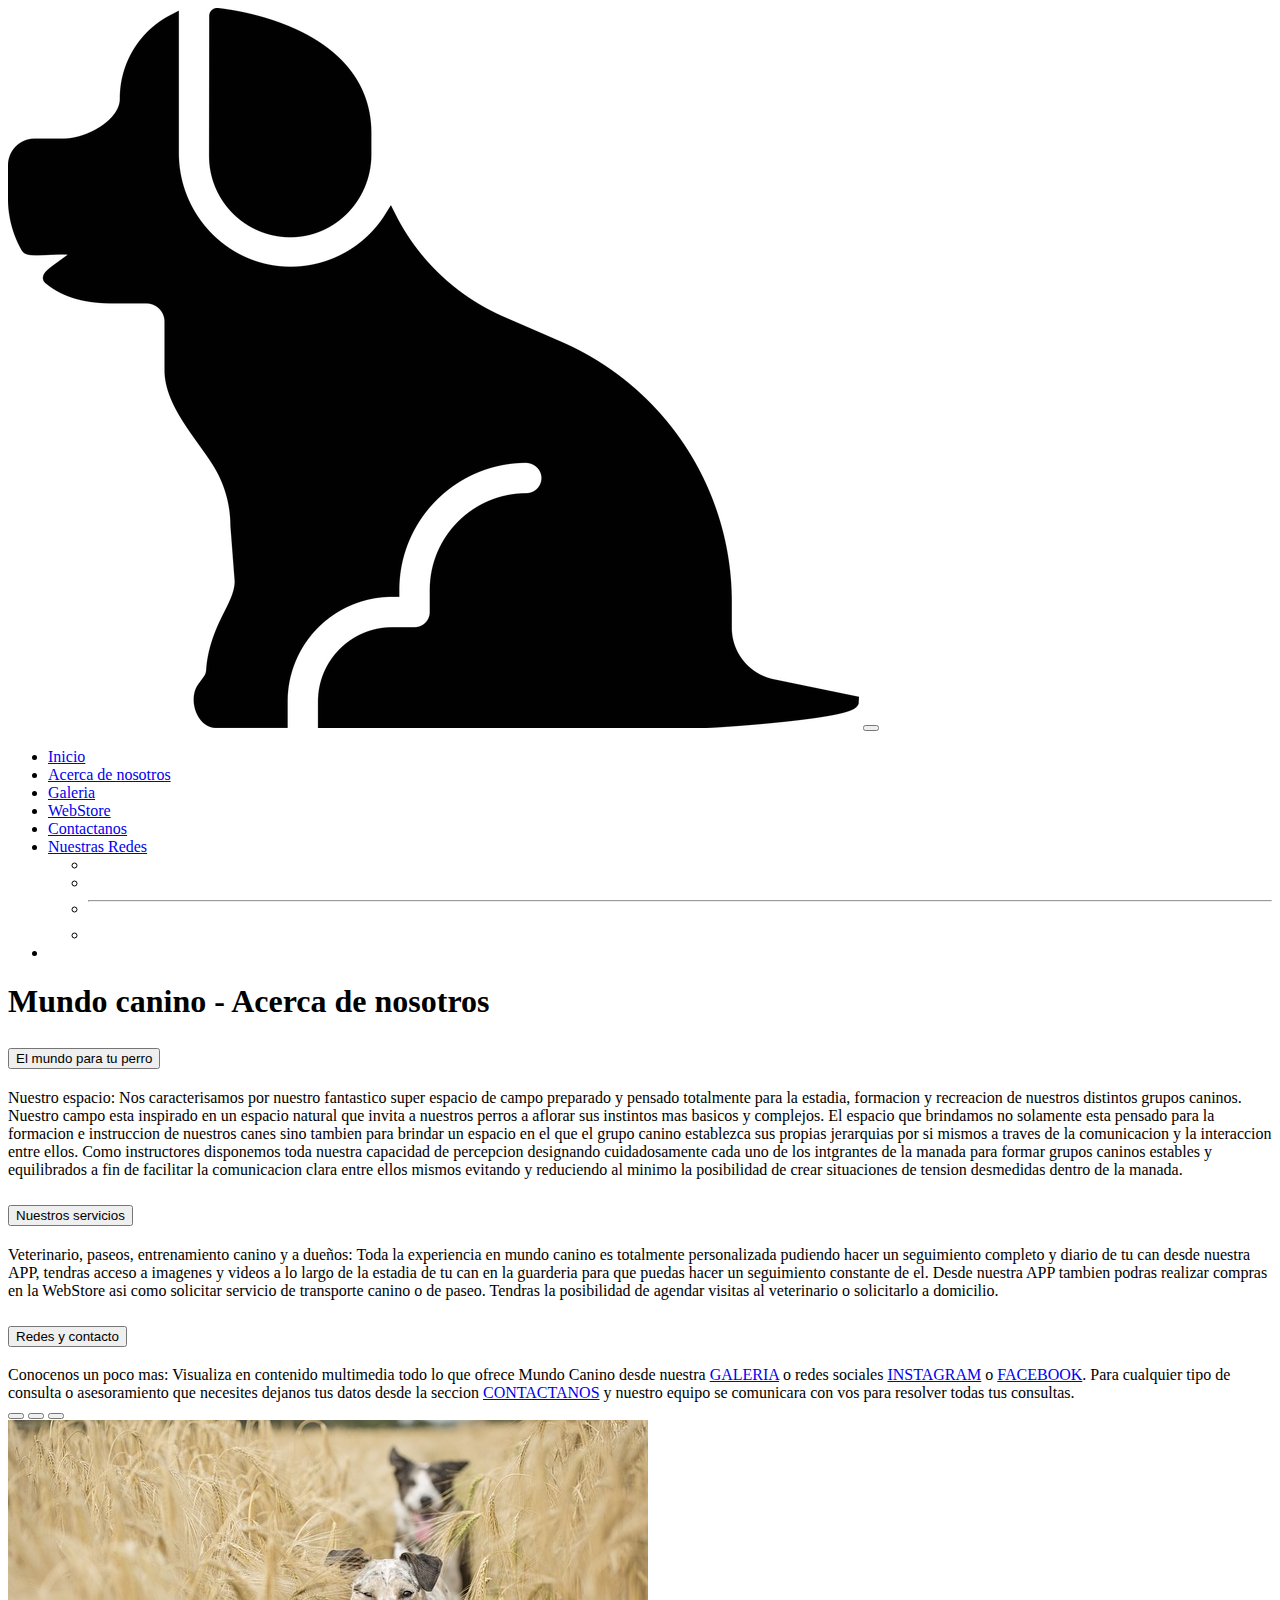
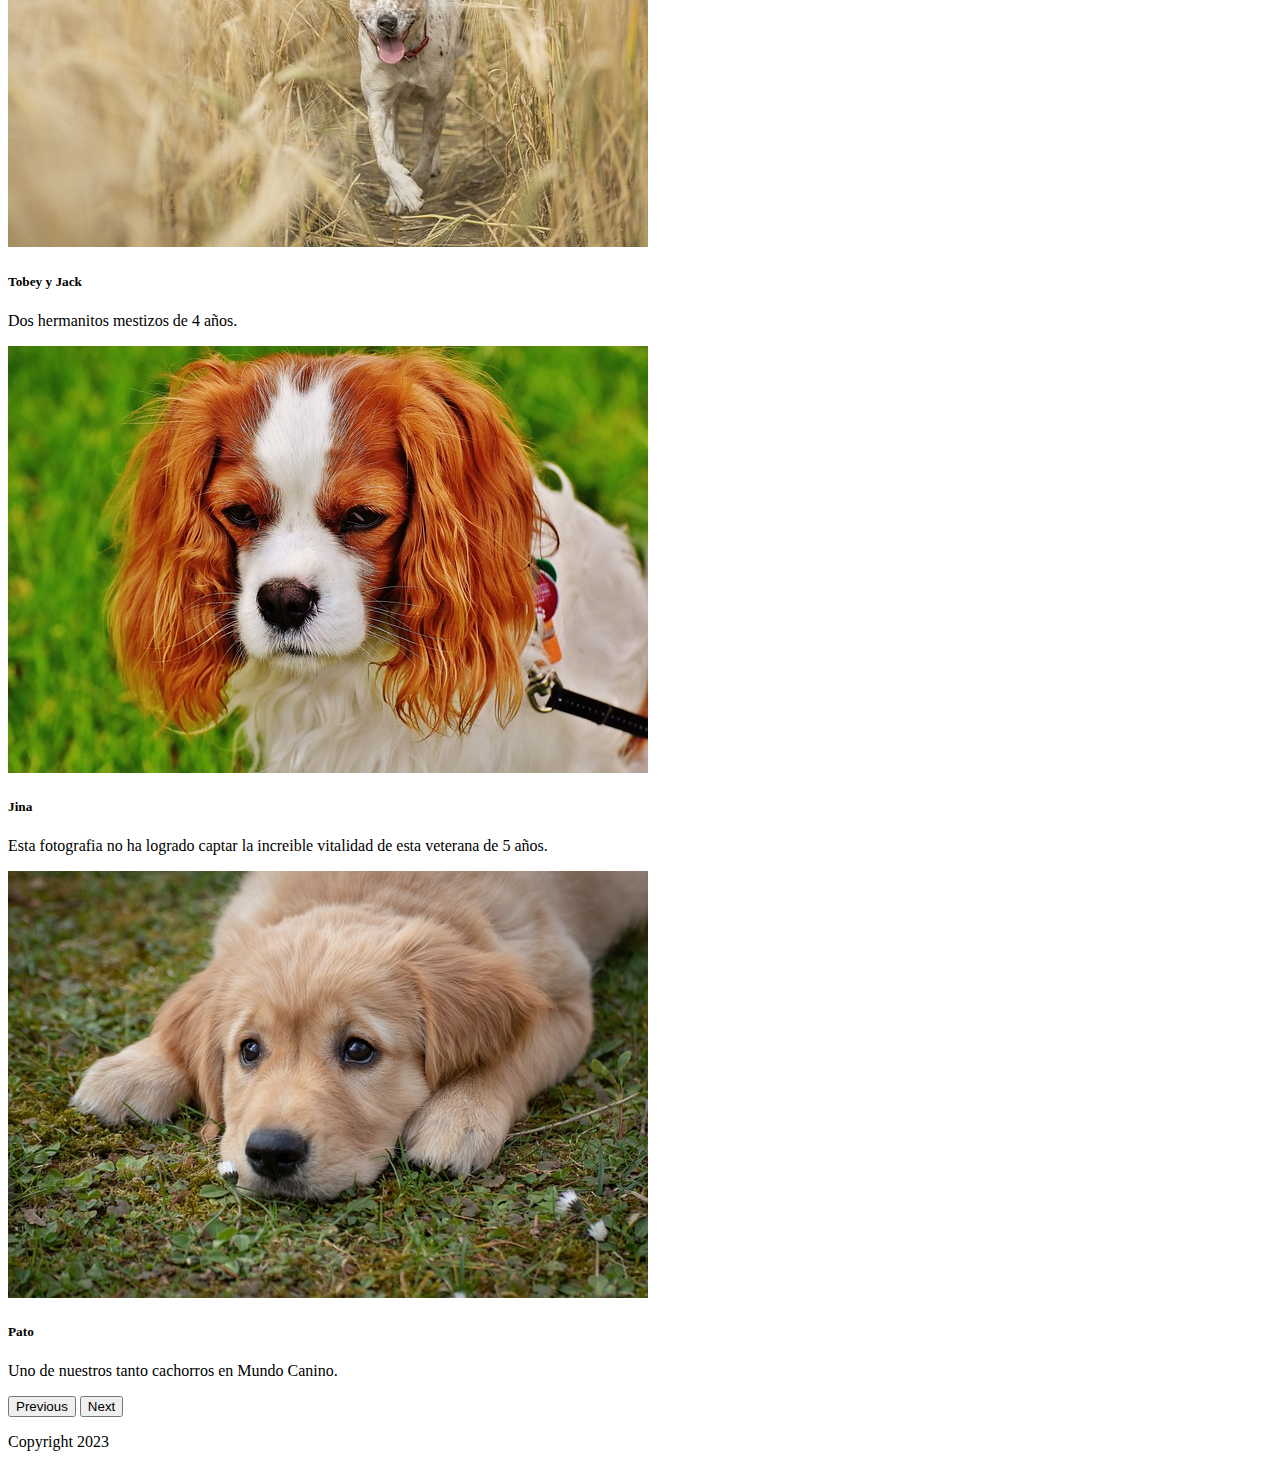
==== pages/acerca_de_nosotros.html @ 0ec24434 "Add files via upload" ====
<!DOCTYPE html>
<html lang="en">

<head>
    <meta charset="UTF-8">
    <meta http-equiv="X-UA-Compatible" content="IE=edge">
    <meta name="viewport" content="width=device-width, initial-scale=1.0">
    <title>Nosotros</title>
    <!--LINK FontAwesome-->
    <link rel="stylesheet" href="https://cdnjs.cloudflare.com/ajax/libs/font-awesome/6.2.1/css/all.min.css"
        integrity="sha512-MV7K8+y+gLIBoVD59lQIYicR65iaqukzvf/nwasF0nqhPay5w/9lJmVM2hMDcnK1OnMGCdVK+iQrJ7lzPJQd1w=="
        crossorigin="anonymous" referrerpolicy="no-referrer" />
    <!--LINK IconoPestaña-->
    <link rel="shorcut icon" href="../assets/img/IconoPestaña.png" type="image/x-icon" alt="iconPestaña">
    <!--GOOGLE Fonts-->
    <link rel="preconnect" href="https://fonts.googleapis.com">
    <link rel="preconnect" href="https://fonts.gstatic.com" crossorigin>
    <link
        href="https://fonts.googleapis.com/css2?family=Roboto:ital,wght@0,400;1,100&family=Rubik+Gemstones&display=swap"
        rel="stylesheet">
    <!--LINK Animate CSS-->
    <link rel="stylesheet" href="https://cdnjs.cloudflare.com/ajax/libs/animate.css/4.1.1/animate.min.css" />
    <!--LINK BootsTrap-->
    <link href="https://cdn.jsdelivr.net/npm/bootstrap@5.3.0-alpha1/dist/css/bootstrap.min.css" rel="stylesheet"
        integrity="sha384-GLhlTQ8iRABdZLl6O3oVMWSktQOp6b7In1Zl3/Jr59b6EGGoI1aFkw7cmDA6j6gD" crossorigin="anonymous">
    <!--LINK MiCss-->
    <link rel="stylesheet" href="../css/style.css">
</head>

<body>
    <header>
        <!--Navbar bootstrap-->
        <nav class="navbar navbar-expand-lg bg-dark bg-gradient pt-0 pb-0">
            <div class="container-fluid p-0" id="div_nav_responsive">
                <a class="navbar-brand contenedorHeader p-0 me-0" href="../index.html"> <img
                        src="../assets/img/IconoNav.png" class="logoHeader" alt="Icono_nav"></a>
                <button class="navbar-toggler bg-light my-1" id="btn_nav_responsive" type="button"
                    data-bs-toggle="collapse" data-bs-target="#navbarSupportedContent"
                    aria-controls="navbarSupportedContent" aria-expanded="false" aria-label="Toggle navigation">
                    <span class="navbar-toggler-icon"></span>
                </button>
                <div class="collapse navbar-collapse" id="navbarSupportedContent">
                    <ul class="navbar-nav me-auto mb-2 mb-lg-0">
                        <li class="nav-item">
                            <a class="nav-link text-light" aria-current="page" href="../index.html">Inicio</a>
                        </li>
                        <li class="nav-item">
                            <a class="nav-link text-light" href="./acerca_de_nosotros.html">Acerca de nosotros</a>
                        </li>
                        <li class="nav-item">
                            <a class="nav-link text-light" aria-current="page" href="./galeria.html">Galeria</a>
                        </li>
                        <li class="nav-item">
                            <a class="nav-link text-light" href="./webstore.html">WebStore</a>
                        </li>
                        <li class="nav-item">
                            <a class="nav-link text-light" href="./contactanos.html">Contactanos</a>
                        </li>
                        <li class="nav-item dropdown">
                            <a class="nav-link dropdown-toggle text-light" href="#" role="button"
                                data-bs-toggle="dropdown" aria-expanded="false">
                                Nuestras Redes
                            </a>
                            <ul class="dropdown-menu dropdown-menu-dark">
                                <li><a class="dropdown-item text-center" href="https://www.instagram.com/"
                                        target="_blank" rel="noopener noreferrer"><i
                                            class="fa-brands fa-instagram fa-3x iconIns"></i></a></li>
                                <li><a class="dropdown-item text-center" href="https://www.facebook.com/"
                                        target="_blank" rel="noopener noreferrer"><i
                                            class="fa-brands fa-facebook fa-3x iconFbk"></i></a></li>
                                <li>
                                    <hr class="dropdown-divider">
                                </li>
                                <li><a class="dropdown-item text-center" href="https://web.whatsapp.com/"
                                        target="_blank" rel="noopener noreferrer"><i
                                            class="fa-brands fa-whatsapp fa-3x iconWsp"></i></a></li>
                            </ul>
                        <li>
                    </ul>
                </div>
            </div>
        </nav>
    </header>

    <main>
        <div class="contenedorH1 animate__animated animate__backInLeft">
            <h1>Mundo canino - Acerca de nosotros</h1>
        </div>
        <!--El siguiente div esta definido sin contenido para generar una linea divisora estetica-->
        <div class="divisionEstetica animate__animated animate__backInDown">
            <div class="lineEstetica"></div>
        </div>
        <article>
            <!--Acoordion bootstrap-->
            <div class="accordion" id="accordionExample">
                <div class="accordion-item">
                    <h2 class="accordion-header" id="headingOne">
                        <button class="accordion-button bg-black bg-gradient text-light" type="button"
                            data-bs-toggle="collapse" data-bs-target="#collapseOne" aria-expanded="true"
                            aria-controls="collapseOne">
                            El mundo para tu perro
                        </button>
                    </h2>
                    <div id="collapseOne" class="accordion-collapse collapse show" aria-labelledby="headingOne"
                        data-bs-parent="#accordionExample">
                        <div class="accordion-body text-center parrafoFont">
                            <span class="parrafoTitle">Nuestro espacio:</span> Nos caracterisamos por nuestro
                            fantastico super espacio de
                            campo preparado y pensado totalmente para la estadia, formacion y recreacion de nuestros
                            distintos grupos caninos. Nuestro campo esta inspirado
                            en un espacio natural que invita a nuestros perros a aflorar sus instintos mas basicos y
                            complejos. El espacio que brindamos no solamente esta pensado para la formacion e
                            instruccion de nuestros
                            canes sino tambien para brindar un espacio en el que el grupo canino establezca sus propias
                            jerarquias por si mismos a traves de la comunicacion y la interaccion entre ellos. Como
                            instructores
                            disponemos toda nuestra capacidad de percepcion designando cuidadosamente cada uno de los
                            intgrantes de la manada para formar grupos caninos estables y equilibrados a fin de
                            facilitar la comunicacion
                            clara entre ellos mismos evitando y reduciendo al minimo la posibilidad de crear situaciones
                            de tension desmedidas dentro de la manada.
                        </div>
                    </div>
                </div>
                <div class="accordion-item">
                    <h2 class="accordion-header" id="headingTwo">
                        <button class="accordion-button collapsed bg-black bg-gradient text-light" type="button"
                            data-bs-toggle="collapse" data-bs-target="#collapseTwo" aria-expanded="false"
                            aria-controls="collapseTwo">
                            Nuestros servicios
                        </button>
                    </h2>
                    <div id="collapseTwo" class="accordion-collapse collapse" aria-labelledby="headingTwo"
                        data-bs-parent="#accordionExample">
                        <div class="accordion-body text-center parrafoFont">
                            <span class="parrafoTitle">Veterinario, paseos, entrenamiento canino y a
                                dueños:</span> Toda la
                            experiencia en mundo canino es totalmente personalizada pudiendo hacer un seguimiento
                            completo y diario de tu can desde nuestra APP, tendras acceso a imagenes y videos a lo largo
                            de la estadia
                            de tu can en la guarderia para que puedas hacer un seguimiento constante de el. Desde
                            nuestra APP tambien podras realizar compras en la WebStore asi como solicitar servicio de
                            transporte canino o de paseo.
                            Tendras la posibilidad de agendar visitas al veterinario o solicitarlo a domicilio.
                        </div>
                    </div>
                </div>
                <div class="accordion-item">
                    <h2 class="accordion-header" id="headingThree">
                        <button class="accordion-button collapsed bg-black bg-gradient text-light" type="button"
                            data-bs-toggle="collapse" data-bs-target="#collapseThree" aria-expanded="false"
                            aria-controls="collapseThree">
                            Redes y contacto
                        </button>
                    </h2>
                    <div id="collapseThree" class="accordion-collapse collapse" aria-labelledby="headingThree"
                        data-bs-parent="#accordionExample">
                        <div class="accordion-body text-center parrafoFont">
                            <span class="parrafoTitle">Conocenos un poco mas:</span> Visualiza en contenido
                            multimedia
                            todo lo que ofrece Mundo Canino desde nuestra <a href="./galeria.html"
                                target="_blank">GALERIA</a> o
                            redes
                            sociales <a href="https://www.instagram.com/" target="_blank"> INSTAGRAM</a> o <a
                                href="https://www.facebook.com/" target="_blank">FACEBOOK</a>. Para cualquier
                            tipo de consulta o asesoramiento que necesites dejanos tus datos desde la seccion <a
                                href="./contactanos.html" target="_blank">CONTACTANOS</a> y nuestro equipo se comunicara
                            con vos para resolver todas
                            tus consultas.
                        </div>
                    </div>
                </div>
            </div>
        </article>
        <section>
            <!--El siguiente div esta definido sin contenido para generar una linea divisora estetica-->
            <div class="divisionEstetica animate__animated animate__backInDown">
                <div class="lineEstetica"></div>
            </div>
            <!--Carousel bootstrap-->
            <div id="carouselExampleDark" class="carousel carousel-dark slide container-lg">
                <div class="carousel-indicators">
                    <button type="button" data-bs-target="#carouselExampleDark" data-bs-slide-to="0" class="active"
                        aria-current="true" aria-label="Slide 1"></button>
                    <button type="button" data-bs-target="#carouselExampleDark" data-bs-slide-to="1"
                        aria-label="Slide 2"></button>
                    <button type="button" data-bs-target="#carouselExampleDark" data-bs-slide-to="2"
                        aria-label="Slide 3"></button>
                </div>
                <div class="carousel-inner">
                    <div class="carousel-item active" data-bs-interval="10000">
                        <img src="../assets/img/Carousel1.jpg" class="d-block w-100" alt="ImagenCarousel1">
                        <div class="carousel-caption d-none d-md-block bg-gradient text-black">
                            <h5>Tobey y Jack</h5>
                            <p>Dos hermanitos mestizos de 4 años.</p>
                        </div>
                    </div>
                    <div class="carousel-item" data-bs-interval="2000">
                        <img src="../assets/img/Carousel2.jpg" class="d-block w-100" alt="ImagenCarousel2">
                        <div class="carousel-caption d-none d-md-block bg-gradient text-black">
                            <h5>Jina</h5>
                            <p>Esta fotografia no ha logrado captar la increible vitalidad de esta veterana de 5 años.
                            </p>
                        </div>
                    </div>
                    <div class="carousel-item">
                        <img src="../assets/img/Carousel3.jpg" class="d-block w-100" alt="ImagenCarousel3">
                        <div class="carousel-caption d-none d-md-block bg-gradient text-black">
                            <h5>Pato</h5>
                            <p>Uno de nuestros tanto cachorros en Mundo Canino.</p>
                        </div>
                    </div>
                </div>
                <button class="carousel-control-prev" type="button" data-bs-target="#carouselExampleDark"
                    data-bs-slide="prev">
                    <span class="carousel-control-prev-icon" aria-hidden="true"></span>
                    <span class="visually-hidden">Previous</span>
                </button>
                <button class="carousel-control-next" type="button" data-bs-target="#carouselExampleDark"
                    data-bs-slide="next">
                    <span class="carousel-control-next-icon" aria-hidden="true"></span>
                    <span class="visually-hidden">Next</span>
                </button>
            </div>
        </section>
    </main>
    
    <footer class="bg-dark bg-gradient textCenter text-light">
        <div class="redesSociales">
            <a href="https://web.whatsapp.com/" target="_blank" rel="noopener noreferrer"><i
                    class="fa-brands fa-whatsapp fa-3x iconWsp"></i></a>
            <a href="https://www.facebook.com/" target="_blank" rel="noopener noreferrer"><i
                    class="fa-brands fa-facebook fa-3x iconFbk"></i></a>
            <a href="https://www.instagram.com/" target="_blank" rel="noopener noreferrer"><i
                    class="fa-brands fa-instagram fa-3x iconIns"></i></a>
            <a href="https://accounts.google.com/" target="_blank" rel="noopener noreferrer"><i
                    class="fa-sharp fa-solid fa-envelopes-bulk fa-3x iconIbx"></i></a>
        </div>
        <p>Copyright 2023</p>
    </footer>
    <!--Script BootsTrap-->
    <script src="https://cdn.jsdelivr.net/npm/bootstrap@5.3.0-alpha1/dist/js/bootstrap.bundle.min.js"
        integrity="sha384-w76AqPfDkMBDXo30jS1Sgez6pr3x5MlQ1ZAGC+nuZB+EYdgRZgiwxhTBTkF7CXvN"
        crossorigin="anonymous"></script>
</body>

</html>
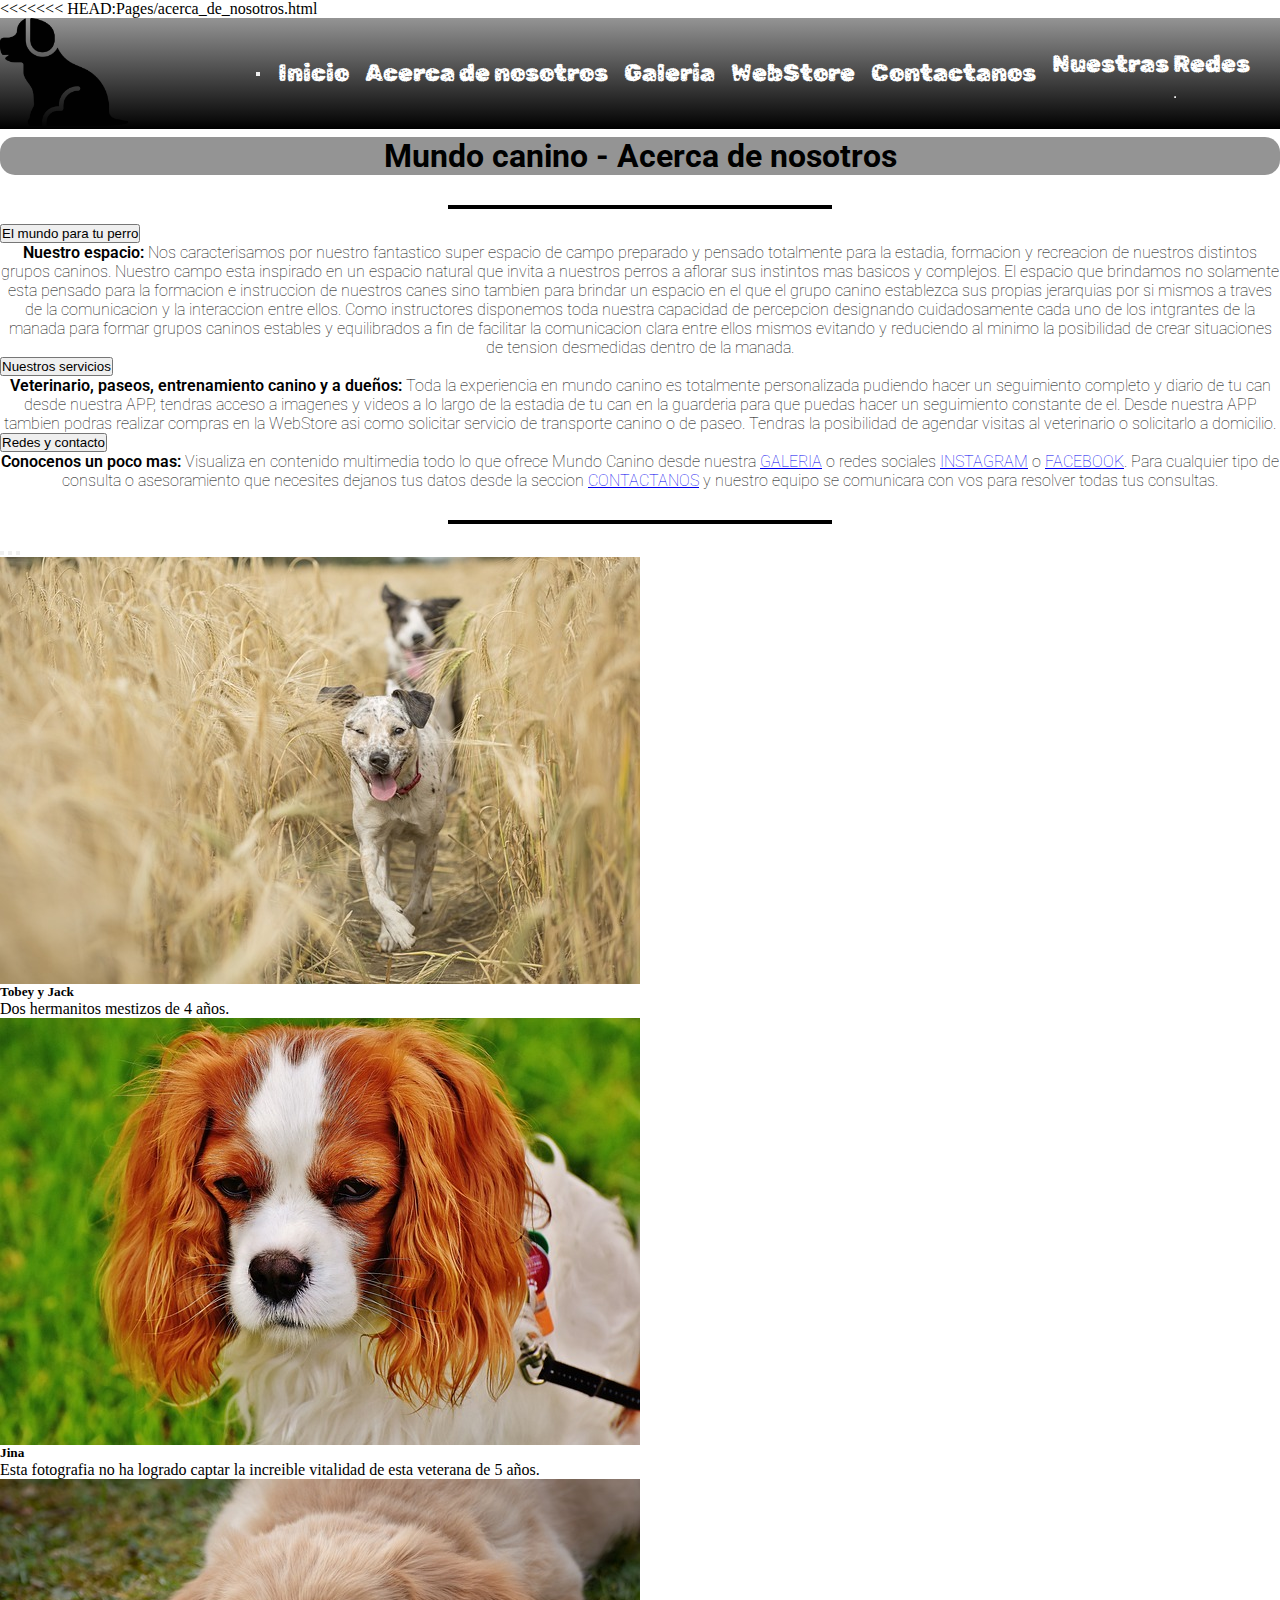
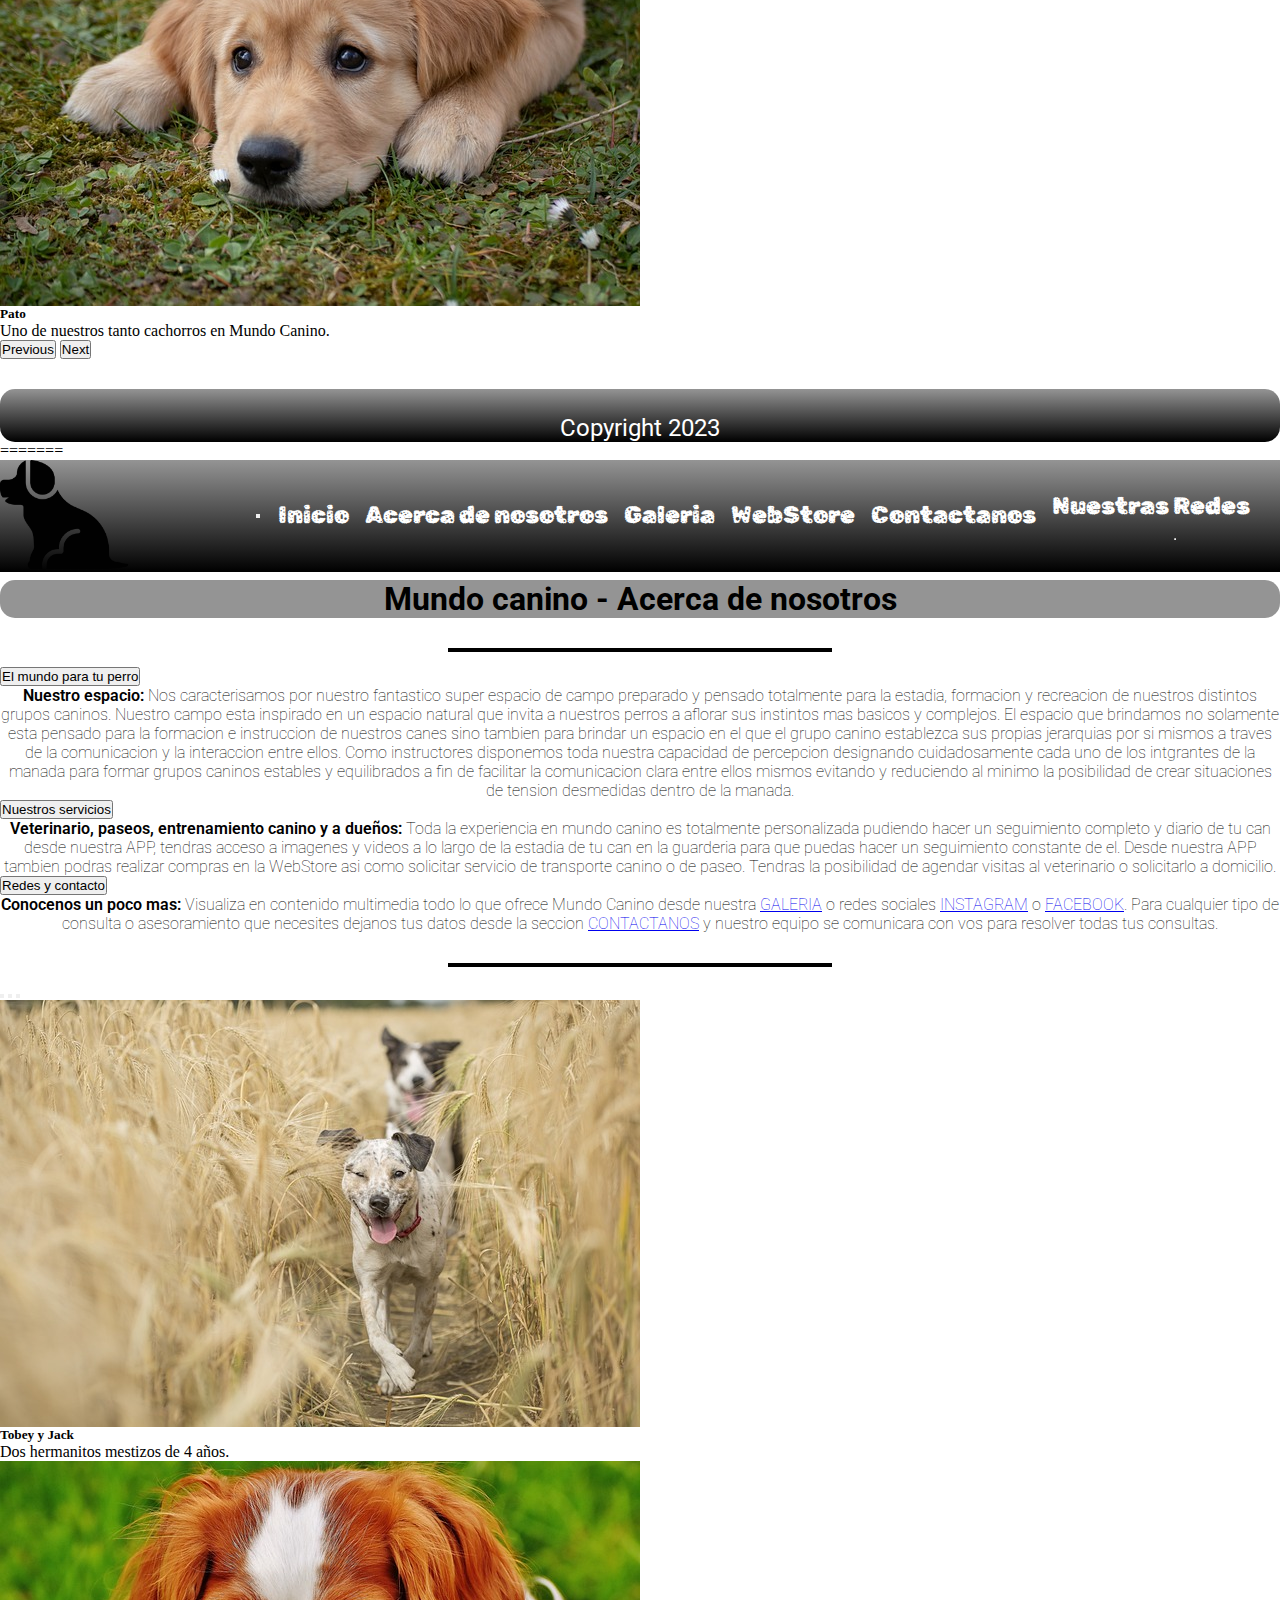
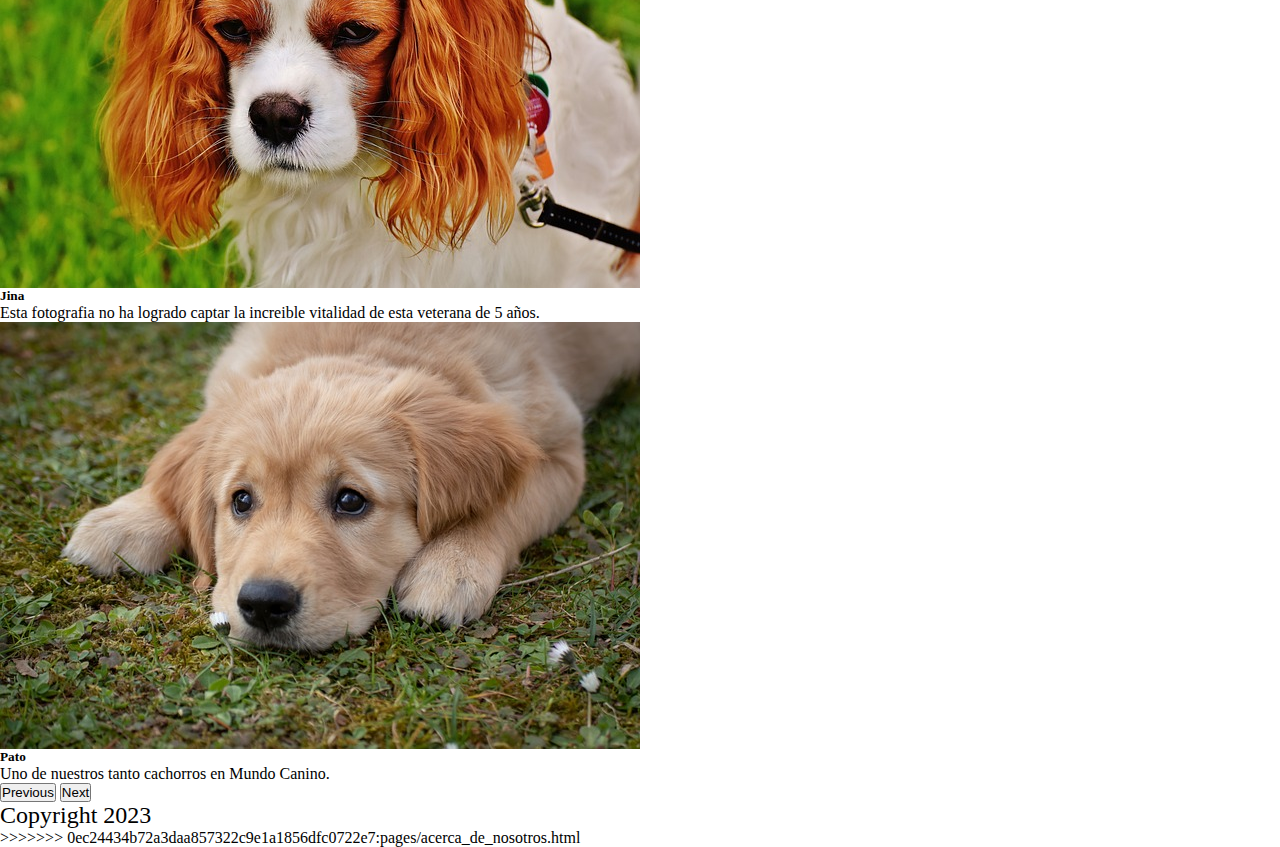
==== commit e864df3d: "ultimo commit con responsive desde 320px, scss-variables-map-mixins, seo" ====
--- a/pages/acerca_de_nosotros.html
+++ b/pages/acerca_de_nosotros.html
@@ -1,247 +1,498 @@
-<!DOCTYPE html>
-<html lang="en">
-
-<head>
-    <meta charset="UTF-8">
-    <meta http-equiv="X-UA-Compatible" content="IE=edge">
-    <meta name="viewport" content="width=device-width, initial-scale=1.0">
-    <title>Nosotros</title>
-    <!--LINK FontAwesome-->
-    <link rel="stylesheet" href="https://cdnjs.cloudflare.com/ajax/libs/font-awesome/6.2.1/css/all.min.css"
-        integrity="sha512-MV7K8+y+gLIBoVD59lQIYicR65iaqukzvf/nwasF0nqhPay5w/9lJmVM2hMDcnK1OnMGCdVK+iQrJ7lzPJQd1w=="
-        crossorigin="anonymous" referrerpolicy="no-referrer" />
-    <!--LINK IconoPestaña-->
-    <link rel="shorcut icon" href="../assets/img/IconoPestaña.png" type="image/x-icon" alt="iconPestaña">
-    <!--GOOGLE Fonts-->
-    <link rel="preconnect" href="https://fonts.googleapis.com">
-    <link rel="preconnect" href="https://fonts.gstatic.com" crossorigin>
-    <link
-        href="https://fonts.googleapis.com/css2?family=Roboto:ital,wght@0,400;1,100&family=Rubik+Gemstones&display=swap"
-        rel="stylesheet">
-    <!--LINK Animate CSS-->
-    <link rel="stylesheet" href="https://cdnjs.cloudflare.com/ajax/libs/animate.css/4.1.1/animate.min.css" />
-    <!--LINK BootsTrap-->
-    <link href="https://cdn.jsdelivr.net/npm/bootstrap@5.3.0-alpha1/dist/css/bootstrap.min.css" rel="stylesheet"
-        integrity="sha384-GLhlTQ8iRABdZLl6O3oVMWSktQOp6b7In1Zl3/Jr59b6EGGoI1aFkw7cmDA6j6gD" crossorigin="anonymous">
-    <!--LINK MiCss-->
-    <link rel="stylesheet" href="../css/style.css">
-</head>
-
-<body>
-    <header>
-        <!--Navbar bootstrap-->
-        <nav class="navbar navbar-expand-lg bg-dark bg-gradient pt-0 pb-0">
-            <div class="container-fluid p-0" id="div_nav_responsive">
-                <a class="navbar-brand contenedorHeader p-0 me-0" href="../index.html"> <img
-                        src="../assets/img/IconoNav.png" class="logoHeader" alt="Icono_nav"></a>
-                <button class="navbar-toggler bg-light my-1" id="btn_nav_responsive" type="button"
-                    data-bs-toggle="collapse" data-bs-target="#navbarSupportedContent"
-                    aria-controls="navbarSupportedContent" aria-expanded="false" aria-label="Toggle navigation">
-                    <span class="navbar-toggler-icon"></span>
-                </button>
-                <div class="collapse navbar-collapse" id="navbarSupportedContent">
-                    <ul class="navbar-nav me-auto mb-2 mb-lg-0">
-                        <li class="nav-item">
-                            <a class="nav-link text-light" aria-current="page" href="../index.html">Inicio</a>
-                        </li>
-                        <li class="nav-item">
-                            <a class="nav-link text-light" href="./acerca_de_nosotros.html">Acerca de nosotros</a>
-                        </li>
-                        <li class="nav-item">
-                            <a class="nav-link text-light" aria-current="page" href="./galeria.html">Galeria</a>
-                        </li>
-                        <li class="nav-item">
-                            <a class="nav-link text-light" href="./webstore.html">WebStore</a>
-                        </li>
-                        <li class="nav-item">
-                            <a class="nav-link text-light" href="./contactanos.html">Contactanos</a>
-                        </li>
-                        <li class="nav-item dropdown">
-                            <a class="nav-link dropdown-toggle text-light" href="#" role="button"
-                                data-bs-toggle="dropdown" aria-expanded="false">
-                                Nuestras Redes
-                            </a>
-                            <ul class="dropdown-menu dropdown-menu-dark">
-                                <li><a class="dropdown-item text-center" href="https://www.instagram.com/"
-                                        target="_blank" rel="noopener noreferrer"><i
-                                            class="fa-brands fa-instagram fa-3x iconIns"></i></a></li>
-                                <li><a class="dropdown-item text-center" href="https://www.facebook.com/"
-                                        target="_blank" rel="noopener noreferrer"><i
-                                            class="fa-brands fa-facebook fa-3x iconFbk"></i></a></li>
-                                <li>
-                                    <hr class="dropdown-divider">
-                                </li>
-                                <li><a class="dropdown-item text-center" href="https://web.whatsapp.com/"
-                                        target="_blank" rel="noopener noreferrer"><i
-                                            class="fa-brands fa-whatsapp fa-3x iconWsp"></i></a></li>
-                            </ul>
-                        <li>
-                    </ul>
-                </div>
-            </div>
-        </nav>
-    </header>
-
-    <main>
-        <div class="contenedorH1 animate__animated animate__backInLeft">
-            <h1>Mundo canino - Acerca de nosotros</h1>
-        </div>
-        <!--El siguiente div esta definido sin contenido para generar una linea divisora estetica-->
-        <div class="divisionEstetica animate__animated animate__backInDown">
-            <div class="lineEstetica"></div>
-        </div>
-        <article>
-            <!--Acoordion bootstrap-->
-            <div class="accordion" id="accordionExample">
-                <div class="accordion-item">
-                    <h2 class="accordion-header" id="headingOne">
-                        <button class="accordion-button bg-black bg-gradient text-light" type="button"
-                            data-bs-toggle="collapse" data-bs-target="#collapseOne" aria-expanded="true"
-                            aria-controls="collapseOne">
-                            El mundo para tu perro
-                        </button>
-                    </h2>
-                    <div id="collapseOne" class="accordion-collapse collapse show" aria-labelledby="headingOne"
-                        data-bs-parent="#accordionExample">
-                        <div class="accordion-body text-center parrafoFont">
-                            <span class="parrafoTitle">Nuestro espacio:</span> Nos caracterisamos por nuestro
-                            fantastico super espacio de
-                            campo preparado y pensado totalmente para la estadia, formacion y recreacion de nuestros
-                            distintos grupos caninos. Nuestro campo esta inspirado
-                            en un espacio natural que invita a nuestros perros a aflorar sus instintos mas basicos y
-                            complejos. El espacio que brindamos no solamente esta pensado para la formacion e
-                            instruccion de nuestros
-                            canes sino tambien para brindar un espacio en el que el grupo canino establezca sus propias
-                            jerarquias por si mismos a traves de la comunicacion y la interaccion entre ellos. Como
-                            instructores
-                            disponemos toda nuestra capacidad de percepcion designando cuidadosamente cada uno de los
-                            intgrantes de la manada para formar grupos caninos estables y equilibrados a fin de
-                            facilitar la comunicacion
-                            clara entre ellos mismos evitando y reduciendo al minimo la posibilidad de crear situaciones
-                            de tension desmedidas dentro de la manada.
-                        </div>
-                    </div>
-                </div>
-                <div class="accordion-item">
-                    <h2 class="accordion-header" id="headingTwo">
-                        <button class="accordion-button collapsed bg-black bg-gradient text-light" type="button"
-                            data-bs-toggle="collapse" data-bs-target="#collapseTwo" aria-expanded="false"
-                            aria-controls="collapseTwo">
-                            Nuestros servicios
-                        </button>
-                    </h2>
-                    <div id="collapseTwo" class="accordion-collapse collapse" aria-labelledby="headingTwo"
-                        data-bs-parent="#accordionExample">
-                        <div class="accordion-body text-center parrafoFont">
-                            <span class="parrafoTitle">Veterinario, paseos, entrenamiento canino y a
-                                dueños:</span> Toda la
-                            experiencia en mundo canino es totalmente personalizada pudiendo hacer un seguimiento
-                            completo y diario de tu can desde nuestra APP, tendras acceso a imagenes y videos a lo largo
-                            de la estadia
-                            de tu can en la guarderia para que puedas hacer un seguimiento constante de el. Desde
-                            nuestra APP tambien podras realizar compras en la WebStore asi como solicitar servicio de
-                            transporte canino o de paseo.
-                            Tendras la posibilidad de agendar visitas al veterinario o solicitarlo a domicilio.
-                        </div>
-                    </div>
-                </div>
-                <div class="accordion-item">
-                    <h2 class="accordion-header" id="headingThree">
-                        <button class="accordion-button collapsed bg-black bg-gradient text-light" type="button"
-                            data-bs-toggle="collapse" data-bs-target="#collapseThree" aria-expanded="false"
-                            aria-controls="collapseThree">
-                            Redes y contacto
-                        </button>
-                    </h2>
-                    <div id="collapseThree" class="accordion-collapse collapse" aria-labelledby="headingThree"
-                        data-bs-parent="#accordionExample">
-                        <div class="accordion-body text-center parrafoFont">
-                            <span class="parrafoTitle">Conocenos un poco mas:</span> Visualiza en contenido
-                            multimedia
-                            todo lo que ofrece Mundo Canino desde nuestra <a href="./galeria.html"
-                                target="_blank">GALERIA</a> o
-                            redes
-                            sociales <a href="https://www.instagram.com/" target="_blank"> INSTAGRAM</a> o <a
-                                href="https://www.facebook.com/" target="_blank">FACEBOOK</a>. Para cualquier
-                            tipo de consulta o asesoramiento que necesites dejanos tus datos desde la seccion <a
-                                href="./contactanos.html" target="_blank">CONTACTANOS</a> y nuestro equipo se comunicara
-                            con vos para resolver todas
-                            tus consultas.
-                        </div>
-                    </div>
-                </div>
-            </div>
-        </article>
-        <section>
-            <!--El siguiente div esta definido sin contenido para generar una linea divisora estetica-->
-            <div class="divisionEstetica animate__animated animate__backInDown">
-                <div class="lineEstetica"></div>
-            </div>
-            <!--Carousel bootstrap-->
-            <div id="carouselExampleDark" class="carousel carousel-dark slide container-lg">
-                <div class="carousel-indicators">
-                    <button type="button" data-bs-target="#carouselExampleDark" data-bs-slide-to="0" class="active"
-                        aria-current="true" aria-label="Slide 1"></button>
-                    <button type="button" data-bs-target="#carouselExampleDark" data-bs-slide-to="1"
-                        aria-label="Slide 2"></button>
-                    <button type="button" data-bs-target="#carouselExampleDark" data-bs-slide-to="2"
-                        aria-label="Slide 3"></button>
-                </div>
-                <div class="carousel-inner">
-                    <div class="carousel-item active" data-bs-interval="10000">
-                        <img src="../assets/img/Carousel1.jpg" class="d-block w-100" alt="ImagenCarousel1">
-                        <div class="carousel-caption d-none d-md-block bg-gradient text-black">
-                            <h5>Tobey y Jack</h5>
-                            <p>Dos hermanitos mestizos de 4 años.</p>
-                        </div>
-                    </div>
-                    <div class="carousel-item" data-bs-interval="2000">
-                        <img src="../assets/img/Carousel2.jpg" class="d-block w-100" alt="ImagenCarousel2">
-                        <div class="carousel-caption d-none d-md-block bg-gradient text-black">
-                            <h5>Jina</h5>
-                            <p>Esta fotografia no ha logrado captar la increible vitalidad de esta veterana de 5 años.
-                            </p>
-                        </div>
-                    </div>
-                    <div class="carousel-item">
-                        <img src="../assets/img/Carousel3.jpg" class="d-block w-100" alt="ImagenCarousel3">
-                        <div class="carousel-caption d-none d-md-block bg-gradient text-black">
-                            <h5>Pato</h5>
-                            <p>Uno de nuestros tanto cachorros en Mundo Canino.</p>
-                        </div>
-                    </div>
-                </div>
-                <button class="carousel-control-prev" type="button" data-bs-target="#carouselExampleDark"
-                    data-bs-slide="prev">
-                    <span class="carousel-control-prev-icon" aria-hidden="true"></span>
-                    <span class="visually-hidden">Previous</span>
-                </button>
-                <button class="carousel-control-next" type="button" data-bs-target="#carouselExampleDark"
-                    data-bs-slide="next">
-                    <span class="carousel-control-next-icon" aria-hidden="true"></span>
-                    <span class="visually-hidden">Next</span>
-                </button>
-            </div>
-        </section>
-    </main>
-    
-    <footer class="bg-dark bg-gradient textCenter text-light">
-        <div class="redesSociales">
-            <a href="https://web.whatsapp.com/" target="_blank" rel="noopener noreferrer"><i
-                    class="fa-brands fa-whatsapp fa-3x iconWsp"></i></a>
-            <a href="https://www.facebook.com/" target="_blank" rel="noopener noreferrer"><i
-                    class="fa-brands fa-facebook fa-3x iconFbk"></i></a>
-            <a href="https://www.instagram.com/" target="_blank" rel="noopener noreferrer"><i
-                    class="fa-brands fa-instagram fa-3x iconIns"></i></a>
-            <a href="https://accounts.google.com/" target="_blank" rel="noopener noreferrer"><i
-                    class="fa-sharp fa-solid fa-envelopes-bulk fa-3x iconIbx"></i></a>
-        </div>
-        <p>Copyright 2023</p>
-    </footer>
-    <!--Script BootsTrap-->
-    <script src="https://cdn.jsdelivr.net/npm/bootstrap@5.3.0-alpha1/dist/js/bootstrap.bundle.min.js"
-        integrity="sha384-w76AqPfDkMBDXo30jS1Sgez6pr3x5MlQ1ZAGC+nuZB+EYdgRZgiwxhTBTkF7CXvN"
-        crossorigin="anonymous"></script>
-</body>
-
+<<<<<<< HEAD:Pages/acerca_de_nosotros.html
+<!DOCTYPE html>
+<html lang="en">
+
+<head>
+    <meta charset="UTF-8">
+    <meta http-equiv="X-UA-Compatible" content="IE=edge">
+    <meta name="viewport" content="width=device-width, initial-scale=1.0">
+    <meta name="keywords" content="guarderia, veterinaria, adiestramiento, manada">
+    <meta name="description" content="Disponemos de guarderia canina, adiestramiento, socializacion en grupos adecuados y el espacio de campo idealmente natural para tu perro">
+    <title>Mundo Canino|Nosotros</title>
+    <!--LINK FontAwesome-->
+    <link rel="stylesheet" href="https://cdnjs.cloudflare.com/ajax/libs/font-awesome/6.2.1/css/all.min.css"
+        integrity="sha512-MV7K8+y+gLIBoVD59lQIYicR65iaqukzvf/nwasF0nqhPay5w/9lJmVM2hMDcnK1OnMGCdVK+iQrJ7lzPJQd1w=="
+        crossorigin="anonymous" referrerpolicy="no-referrer" />
+    <!--LINK IconoPestaña-->
+    <link rel="shorcut icon" href="../assets/img/IconoPestaña.png" type="image/x-icon" alt="iconPestaña">
+    <!--GOOGLE Fonts-->
+    <link rel="preconnect" href="https://fonts.googleapis.com">
+    <link rel="preconnect" href="https://fonts.gstatic.com" crossorigin>
+    <link
+        href="https://fonts.googleapis.com/css2?family=Roboto:ital,wght@0,400;1,100&family=Rubik+Gemstones&display=swap"
+        rel="stylesheet">
+    <!--LINK Animate CSS-->
+    <link rel="stylesheet" href="https://cdnjs.cloudflare.com/ajax/libs/animate.css/4.1.1/animate.min.css" />
+    <!--LINK BootsTrap-->
+    <link href="https://cdn.jsdelivr.net/npm/bootstrap@5.3.0-alpha1/dist/css/bootstrap.min.css" rel="stylesheet"
+        integrity="sha384-GLhlTQ8iRABdZLl6O3oVMWSktQOp6b7In1Zl3/Jr59b6EGGoI1aFkw7cmDA6j6gD" crossorigin="anonymous">
+    <!--LINK MiCss-->
+    <link rel="stylesheet" href="../css/main.css">
+</head>
+
+<body>
+    <header>
+        <!--Navbar bootstrap-->
+        <nav class="navbar navbar-expand-lg bg-dark bg-gradient pt-0 pb-0">
+            <div class="container-fluid p-0" id="div_nav_responsive">
+                <a class="navbar-brand contenedorHeader p-0 me-0" href="../index.html"> <img
+                        src="../assets/img/IconoNav.png" class="logoHeader" alt="Icono_nav"></a>
+                <button class="navbar-toggler bg-light my-1" id="btn_nav_responsive" type="button"
+                    data-bs-toggle="collapse" data-bs-target="#navbarSupportedContent"
+                    aria-controls="navbarSupportedContent" aria-expanded="false" aria-label="Toggle navigation">
+                    <span class="navbar-toggler-icon"></span>
+                </button>
+                <div class="collapse navbar-collapse" id="navbarSupportedContent">
+                    <ul class="navbar-nav me-auto mb-2 mb-lg-0">
+                        <li class="nav-item">
+                            <a class="nav-link text-light" aria-current="page" href="../index.html">Inicio</a>
+                        </li>
+                        <li class="nav-item">
+                            <a class="nav-link text-light" href="./acerca_de_nosotros.html">Acerca de nosotros</a>
+                        </li>
+                        <li class="nav-item">
+                            <a class="nav-link text-light" aria-current="page" href="./galeria.html">Galeria</a>
+                        </li>
+                        <li class="nav-item">
+                            <a class="nav-link text-light" href="./webstore.html">WebStore</a>
+                        </li>
+                        <li class="nav-item">
+                            <a class="nav-link text-light" href="./contactanos.html">Contactanos</a>
+                        </li>
+                        <li class="nav-item dropdown">
+                            <a class="nav-link dropdown-toggle text-light" href="#" role="button"
+                                data-bs-toggle="dropdown" aria-expanded="false">
+                                Nuestras Redes
+                            </a>
+                            <ul class="dropdown-menu dropdown-menu-dark">
+                                <li><a class="dropdown-item text-center" href="https://www.instagram.com/"
+                                        target="_blank" rel="noopener noreferrer"><i
+                                            class="fa-brands fa-instagram fa-3x iconIns"></i></a></li>
+                                <li><a class="dropdown-item text-center" href="https://www.facebook.com/"
+                                        target="_blank" rel="noopener noreferrer"><i
+                                            class="fa-brands fa-facebook fa-3x iconFbk"></i></a></li>
+                                <li>
+                                    <hr class="dropdown-divider">
+                                </li>
+                                <li><a class="dropdown-item text-center" href="https://web.whatsapp.com/"
+                                        target="_blank" rel="noopener noreferrer"><i
+                                            class="fa-brands fa-whatsapp fa-3x iconWsp"></i></a></li>
+                            </ul>
+                        <li>
+                    </ul>
+                </div>
+            </div>
+        </nav>
+    </header>
+
+    <main>
+        <div class="contenedorH1 animate__animated animate__backInLeft">
+            <h1>Mundo canino - Acerca de nosotros</h1>
+        </div>
+        <!--El siguiente div esta definido sin contenido para generar una linea divisora estetica-->
+        <div class="divisionEstetica animate__animated animate__backInDown">
+            <div class="lineEstetica"></div>
+        </div>
+        <article>
+            <!--Acoordion bootstrap-->
+            <div class="accordion" id="accordionExample">
+                <div class="accordion-item">
+                    <h2 class="accordion-header" id="headingOne">
+                        <button class="accordion-button bg-black bg-gradient text-light" type="button"
+                            data-bs-toggle="collapse" data-bs-target="#collapseOne" aria-expanded="true"
+                            aria-controls="collapseOne">
+                            El mundo para tu perro
+                        </button>
+                    </h2>
+                    <div id="collapseOne" class="accordion-collapse collapse show" aria-labelledby="headingOne"
+                        data-bs-parent="#accordionExample">
+                        <div class="accordion-body text-center parrafoFont">
+                            <span class="parrafoTitle">Nuestro espacio:</span> Nos caracterisamos por nuestro
+                            fantastico super espacio de
+                            campo preparado y pensado totalmente para la estadia, formacion y recreacion de nuestros
+                            distintos grupos caninos. Nuestro campo esta inspirado
+                            en un espacio natural que invita a nuestros perros a aflorar sus instintos mas basicos y
+                            complejos. El espacio que brindamos no solamente esta pensado para la formacion e
+                            instruccion de nuestros
+                            canes sino tambien para brindar un espacio en el que el grupo canino establezca sus propias
+                            jerarquias por si mismos a traves de la comunicacion y la interaccion entre ellos. Como
+                            instructores
+                            disponemos toda nuestra capacidad de percepcion designando cuidadosamente cada uno de los
+                            intgrantes de la manada para formar grupos caninos estables y equilibrados a fin de
+                            facilitar la comunicacion
+                            clara entre ellos mismos evitando y reduciendo al minimo la posibilidad de crear situaciones
+                            de tension desmedidas dentro de la manada.
+                        </div>
+                    </div>
+                </div>
+                <div class="accordion-item">
+                    <h2 class="accordion-header" id="headingTwo">
+                        <button class="accordion-button collapsed bg-black bg-gradient text-light" type="button"
+                            data-bs-toggle="collapse" data-bs-target="#collapseTwo" aria-expanded="false"
+                            aria-controls="collapseTwo">
+                            Nuestros servicios
+                        </button>
+                    </h2>
+                    <div id="collapseTwo" class="accordion-collapse collapse" aria-labelledby="headingTwo"
+                        data-bs-parent="#accordionExample">
+                        <div class="accordion-body text-center parrafoFont">
+                            <span class="parrafoTitle">Veterinario, paseos, entrenamiento canino y a
+                                dueños:</span> Toda la
+                            experiencia en mundo canino es totalmente personalizada pudiendo hacer un seguimiento
+                            completo y diario de tu can desde nuestra APP, tendras acceso a imagenes y videos a lo largo
+                            de la estadia
+                            de tu can en la guarderia para que puedas hacer un seguimiento constante de el. Desde
+                            nuestra APP tambien podras realizar compras en la WebStore asi como solicitar servicio de
+                            transporte canino o de paseo.
+                            Tendras la posibilidad de agendar visitas al veterinario o solicitarlo a domicilio.
+                        </div>
+                    </div>
+                </div>
+                <div class="accordion-item">
+                    <h2 class="accordion-header" id="headingThree">
+                        <button class="accordion-button collapsed bg-black bg-gradient text-light" type="button"
+                            data-bs-toggle="collapse" data-bs-target="#collapseThree" aria-expanded="false"
+                            aria-controls="collapseThree">
+                            Redes y contacto
+                        </button>
+                    </h2>
+                    <div id="collapseThree" class="accordion-collapse collapse" aria-labelledby="headingThree"
+                        data-bs-parent="#accordionExample">
+                        <div class="accordion-body text-center parrafoFont">
+                            <span class="parrafoTitle">Conocenos un poco mas:</span> Visualiza en contenido
+                            multimedia
+                            todo lo que ofrece Mundo Canino desde nuestra <a href="./galeria.html"
+                                target="_blank">GALERIA</a> o
+                            redes
+                            sociales <a href="https://www.instagram.com/" target="_blank"> INSTAGRAM</a> o <a
+                                href="https://www.facebook.com/" target="_blank">FACEBOOK</a>. Para cualquier
+                            tipo de consulta o asesoramiento que necesites dejanos tus datos desde la seccion <a
+                                href="./contactanos.html" target="_blank">CONTACTANOS</a> y nuestro equipo se comunicara
+                            con vos para resolver todas
+                            tus consultas.
+                        </div>
+                    </div>
+                </div>
+            </div>
+        </article>
+        <section>
+            <!--El siguiente div esta definido sin contenido para generar una linea divisora estetica-->
+            <div class="divisionEstetica animate__animated animate__backInDown">
+                <div class="lineEstetica"></div>
+            </div>
+            <!--Carousel bootstrap-->
+            <div id="carouselExampleDark" class="carousel carousel-dark slide container-lg">
+                <div class="carousel-indicators">
+                    <button type="button" data-bs-target="#carouselExampleDark" data-bs-slide-to="0" class="active"
+                        aria-current="true" aria-label="Slide 1"></button>
+                    <button type="button" data-bs-target="#carouselExampleDark" data-bs-slide-to="1"
+                        aria-label="Slide 2"></button>
+                    <button type="button" data-bs-target="#carouselExampleDark" data-bs-slide-to="2"
+                        aria-label="Slide 3"></button>
+                </div>
+                <div class="carousel-inner">
+                    <div class="carousel-item active" data-bs-interval="10000">
+                        <img src="../assets/img/Carousel1.jpg" class="d-block w-100" alt="ImagenCarousel1">
+                        <div class="carousel-caption d-none d-md-block bg-gradient text-black">
+                            <h5>Tobey y Jack</h5>
+                            <p>Dos hermanitos mestizos de 4 años.</p>
+                        </div>
+                    </div>
+                    <div class="carousel-item" data-bs-interval="2000">
+                        <img src="../assets/img/Carousel2.jpg" class="d-block w-100" alt="ImagenCarousel2">
+                        <div class="carousel-caption d-none d-md-block bg-gradient text-black">
+                            <h5>Jina</h5>
+                            <p>Esta fotografia no ha logrado captar la increible vitalidad de esta veterana de 5 años.
+                            </p>
+                        </div>
+                    </div>
+                    <div class="carousel-item">
+                        <img src="../assets/img/Carousel3.jpg" class="d-block w-100" alt="ImagenCarousel3">
+                        <div class="carousel-caption d-none d-md-block bg-gradient text-black">
+                            <h5>Pato</h5>
+                            <p>Uno de nuestros tanto cachorros en Mundo Canino.</p>
+                        </div>
+                    </div>
+                </div>
+                <button class="carousel-control-prev" type="button" data-bs-target="#carouselExampleDark"
+                    data-bs-slide="prev">
+                    <span class="carousel-control-prev-icon" aria-hidden="true"></span>
+                    <span class="visually-hidden">Previous</span>
+                </button>
+                <button class="carousel-control-next" type="button" data-bs-target="#carouselExampleDark"
+                    data-bs-slide="next">
+                    <span class="carousel-control-next-icon" aria-hidden="true"></span>
+                    <span class="visually-hidden">Next</span>
+                </button>
+            </div>
+        </section>
+    </main>
+    
+    <footer class="bg-dark bg-gradient textCenter text-light footerCenter">
+        <div class="redesSociales">
+            <a href="https://web.whatsapp.com/" target="_blank" rel="noopener noreferrer"><i
+                    class="fa-brands fa-whatsapp iconWsp"></i></a>
+            <a href="https://www.facebook.com/" target="_blank" rel="noopener noreferrer"><i
+                    class="fa-brands fa-facebook iconFbk"></i></a>
+            <a href="https://www.instagram.com/" target="_blank" rel="noopener noreferrer"><i
+                    class="fa-brands fa-instagram iconIns"></i></a>
+            <a href="https://accounts.google.com/" target="_blank" rel="noopener noreferrer"><i
+                    class="fa-sharp fa-solid fa-envelopes-bulk fa-3x iconIbx"></i></a>
+        </div>
+        <p>Copyright 2023</p>
+    </footer>
+    <!--Script BootsTrap-->
+    <script src="https://cdn.jsdelivr.net/npm/bootstrap@5.3.0-alpha1/dist/js/bootstrap.bundle.min.js"
+        integrity="sha384-w76AqPfDkMBDXo30jS1Sgez6pr3x5MlQ1ZAGC+nuZB+EYdgRZgiwxhTBTkF7CXvN"
+        crossorigin="anonymous"></script>
+</body>
+
+=======
+<!DOCTYPE html>
+<html lang="en">
+
+<head>
+    <meta charset="UTF-8">
+    <meta http-equiv="X-UA-Compatible" content="IE=edge">
+    <meta name="viewport" content="width=device-width, initial-scale=1.0">
+    <title>Nosotros</title>
+    <!--LINK FontAwesome-->
+    <link rel="stylesheet" href="https://cdnjs.cloudflare.com/ajax/libs/font-awesome/6.2.1/css/all.min.css"
+        integrity="sha512-MV7K8+y+gLIBoVD59lQIYicR65iaqukzvf/nwasF0nqhPay5w/9lJmVM2hMDcnK1OnMGCdVK+iQrJ7lzPJQd1w=="
+        crossorigin="anonymous" referrerpolicy="no-referrer" />
+    <!--LINK IconoPestaña-->
+    <link rel="shorcut icon" href="../assets/img/IconoPestaña.png" type="image/x-icon" alt="iconPestaña">
+    <!--GOOGLE Fonts-->
+    <link rel="preconnect" href="https://fonts.googleapis.com">
+    <link rel="preconnect" href="https://fonts.gstatic.com" crossorigin>
+    <link
+        href="https://fonts.googleapis.com/css2?family=Roboto:ital,wght@0,400;1,100&family=Rubik+Gemstones&display=swap"
+        rel="stylesheet">
+    <!--LINK Animate CSS-->
+    <link rel="stylesheet" href="https://cdnjs.cloudflare.com/ajax/libs/animate.css/4.1.1/animate.min.css" />
+    <!--LINK BootsTrap-->
+    <link href="https://cdn.jsdelivr.net/npm/bootstrap@5.3.0-alpha1/dist/css/bootstrap.min.css" rel="stylesheet"
+        integrity="sha384-GLhlTQ8iRABdZLl6O3oVMWSktQOp6b7In1Zl3/Jr59b6EGGoI1aFkw7cmDA6j6gD" crossorigin="anonymous">
+    <!--LINK MiCss-->
+    <link rel="stylesheet" href="../css/style.css">
+</head>
+
+<body>
+    <header>
+        <!--Navbar bootstrap-->
+        <nav class="navbar navbar-expand-lg bg-dark bg-gradient pt-0 pb-0">
+            <div class="container-fluid p-0" id="div_nav_responsive">
+                <a class="navbar-brand contenedorHeader p-0 me-0" href="../index.html"> <img
+                        src="../assets/img/IconoNav.png" class="logoHeader" alt="Icono_nav"></a>
+                <button class="navbar-toggler bg-light my-1" id="btn_nav_responsive" type="button"
+                    data-bs-toggle="collapse" data-bs-target="#navbarSupportedContent"
+                    aria-controls="navbarSupportedContent" aria-expanded="false" aria-label="Toggle navigation">
+                    <span class="navbar-toggler-icon"></span>
+                </button>
+                <div class="collapse navbar-collapse" id="navbarSupportedContent">
+                    <ul class="navbar-nav me-auto mb-2 mb-lg-0">
+                        <li class="nav-item">
+                            <a class="nav-link text-light" aria-current="page" href="../index.html">Inicio</a>
+                        </li>
+                        <li class="nav-item">
+                            <a class="nav-link text-light" href="./acerca_de_nosotros.html">Acerca de nosotros</a>
+                        </li>
+                        <li class="nav-item">
+                            <a class="nav-link text-light" aria-current="page" href="./galeria.html">Galeria</a>
+                        </li>
+                        <li class="nav-item">
+                            <a class="nav-link text-light" href="./webstore.html">WebStore</a>
+                        </li>
+                        <li class="nav-item">
+                            <a class="nav-link text-light" href="./contactanos.html">Contactanos</a>
+                        </li>
+                        <li class="nav-item dropdown">
+                            <a class="nav-link dropdown-toggle text-light" href="#" role="button"
+                                data-bs-toggle="dropdown" aria-expanded="false">
+                                Nuestras Redes
+                            </a>
+                            <ul class="dropdown-menu dropdown-menu-dark">
+                                <li><a class="dropdown-item text-center" href="https://www.instagram.com/"
+                                        target="_blank" rel="noopener noreferrer"><i
+                                            class="fa-brands fa-instagram fa-3x iconIns"></i></a></li>
+                                <li><a class="dropdown-item text-center" href="https://www.facebook.com/"
+                                        target="_blank" rel="noopener noreferrer"><i
+                                            class="fa-brands fa-facebook fa-3x iconFbk"></i></a></li>
+                                <li>
+                                    <hr class="dropdown-divider">
+                                </li>
+                                <li><a class="dropdown-item text-center" href="https://web.whatsapp.com/"
+                                        target="_blank" rel="noopener noreferrer"><i
+                                            class="fa-brands fa-whatsapp fa-3x iconWsp"></i></a></li>
+                            </ul>
+                        <li>
+                    </ul>
+                </div>
+            </div>
+        </nav>
+    </header>
+
+    <main>
+        <div class="contenedorH1 animate__animated animate__backInLeft">
+            <h1>Mundo canino - Acerca de nosotros</h1>
+        </div>
+        <!--El siguiente div esta definido sin contenido para generar una linea divisora estetica-->
+        <div class="divisionEstetica animate__animated animate__backInDown">
+            <div class="lineEstetica"></div>
+        </div>
+        <article>
+            <!--Acoordion bootstrap-->
+            <div class="accordion" id="accordionExample">
+                <div class="accordion-item">
+                    <h2 class="accordion-header" id="headingOne">
+                        <button class="accordion-button bg-black bg-gradient text-light" type="button"
+                            data-bs-toggle="collapse" data-bs-target="#collapseOne" aria-expanded="true"
+                            aria-controls="collapseOne">
+                            El mundo para tu perro
+                        </button>
+                    </h2>
+                    <div id="collapseOne" class="accordion-collapse collapse show" aria-labelledby="headingOne"
+                        data-bs-parent="#accordionExample">
+                        <div class="accordion-body text-center parrafoFont">
+                            <span class="parrafoTitle">Nuestro espacio:</span> Nos caracterisamos por nuestro
+                            fantastico super espacio de
+                            campo preparado y pensado totalmente para la estadia, formacion y recreacion de nuestros
+                            distintos grupos caninos. Nuestro campo esta inspirado
+                            en un espacio natural que invita a nuestros perros a aflorar sus instintos mas basicos y
+                            complejos. El espacio que brindamos no solamente esta pensado para la formacion e
+                            instruccion de nuestros
+                            canes sino tambien para brindar un espacio en el que el grupo canino establezca sus propias
+                            jerarquias por si mismos a traves de la comunicacion y la interaccion entre ellos. Como
+                            instructores
+                            disponemos toda nuestra capacidad de percepcion designando cuidadosamente cada uno de los
+                            intgrantes de la manada para formar grupos caninos estables y equilibrados a fin de
+                            facilitar la comunicacion
+                            clara entre ellos mismos evitando y reduciendo al minimo la posibilidad de crear situaciones
+                            de tension desmedidas dentro de la manada.
+                        </div>
+                    </div>
+                </div>
+                <div class="accordion-item">
+                    <h2 class="accordion-header" id="headingTwo">
+                        <button class="accordion-button collapsed bg-black bg-gradient text-light" type="button"
+                            data-bs-toggle="collapse" data-bs-target="#collapseTwo" aria-expanded="false"
+                            aria-controls="collapseTwo">
+                            Nuestros servicios
+                        </button>
+                    </h2>
+                    <div id="collapseTwo" class="accordion-collapse collapse" aria-labelledby="headingTwo"
+                        data-bs-parent="#accordionExample">
+                        <div class="accordion-body text-center parrafoFont">
+                            <span class="parrafoTitle">Veterinario, paseos, entrenamiento canino y a
+                                dueños:</span> Toda la
+                            experiencia en mundo canino es totalmente personalizada pudiendo hacer un seguimiento
+                            completo y diario de tu can desde nuestra APP, tendras acceso a imagenes y videos a lo largo
+                            de la estadia
+                            de tu can en la guarderia para que puedas hacer un seguimiento constante de el. Desde
+                            nuestra APP tambien podras realizar compras en la WebStore asi como solicitar servicio de
+                            transporte canino o de paseo.
+                            Tendras la posibilidad de agendar visitas al veterinario o solicitarlo a domicilio.
+                        </div>
+                    </div>
+                </div>
+                <div class="accordion-item">
+                    <h2 class="accordion-header" id="headingThree">
+                        <button class="accordion-button collapsed bg-black bg-gradient text-light" type="button"
+                            data-bs-toggle="collapse" data-bs-target="#collapseThree" aria-expanded="false"
+                            aria-controls="collapseThree">
+                            Redes y contacto
+                        </button>
+                    </h2>
+                    <div id="collapseThree" class="accordion-collapse collapse" aria-labelledby="headingThree"
+                        data-bs-parent="#accordionExample">
+                        <div class="accordion-body text-center parrafoFont">
+                            <span class="parrafoTitle">Conocenos un poco mas:</span> Visualiza en contenido
+                            multimedia
+                            todo lo que ofrece Mundo Canino desde nuestra <a href="./galeria.html"
+                                target="_blank">GALERIA</a> o
+                            redes
+                            sociales <a href="https://www.instagram.com/" target="_blank"> INSTAGRAM</a> o <a
+                                href="https://www.facebook.com/" target="_blank">FACEBOOK</a>. Para cualquier
+                            tipo de consulta o asesoramiento que necesites dejanos tus datos desde la seccion <a
+                                href="./contactanos.html" target="_blank">CONTACTANOS</a> y nuestro equipo se comunicara
+                            con vos para resolver todas
+                            tus consultas.
+                        </div>
+                    </div>
+                </div>
+            </div>
+        </article>
+        <section>
+            <!--El siguiente div esta definido sin contenido para generar una linea divisora estetica-->
+            <div class="divisionEstetica animate__animated animate__backInDown">
+                <div class="lineEstetica"></div>
+            </div>
+            <!--Carousel bootstrap-->
+            <div id="carouselExampleDark" class="carousel carousel-dark slide container-lg">
+                <div class="carousel-indicators">
+                    <button type="button" data-bs-target="#carouselExampleDark" data-bs-slide-to="0" class="active"
+                        aria-current="true" aria-label="Slide 1"></button>
+                    <button type="button" data-bs-target="#carouselExampleDark" data-bs-slide-to="1"
+                        aria-label="Slide 2"></button>
+                    <button type="button" data-bs-target="#carouselExampleDark" data-bs-slide-to="2"
+                        aria-label="Slide 3"></button>
+                </div>
+                <div class="carousel-inner">
+                    <div class="carousel-item active" data-bs-interval="10000">
+                        <img src="../assets/img/Carousel1.jpg" class="d-block w-100" alt="ImagenCarousel1">
+                        <div class="carousel-caption d-none d-md-block bg-gradient text-black">
+                            <h5>Tobey y Jack</h5>
+                            <p>Dos hermanitos mestizos de 4 años.</p>
+                        </div>
+                    </div>
+                    <div class="carousel-item" data-bs-interval="2000">
+                        <img src="../assets/img/Carousel2.jpg" class="d-block w-100" alt="ImagenCarousel2">
+                        <div class="carousel-caption d-none d-md-block bg-gradient text-black">
+                            <h5>Jina</h5>
+                            <p>Esta fotografia no ha logrado captar la increible vitalidad de esta veterana de 5 años.
+                            </p>
+                        </div>
+                    </div>
+                    <div class="carousel-item">
+                        <img src="../assets/img/Carousel3.jpg" class="d-block w-100" alt="ImagenCarousel3">
+                        <div class="carousel-caption d-none d-md-block bg-gradient text-black">
+                            <h5>Pato</h5>
+                            <p>Uno de nuestros tanto cachorros en Mundo Canino.</p>
+                        </div>
+                    </div>
+                </div>
+                <button class="carousel-control-prev" type="button" data-bs-target="#carouselExampleDark"
+                    data-bs-slide="prev">
+                    <span class="carousel-control-prev-icon" aria-hidden="true"></span>
+                    <span class="visually-hidden">Previous</span>
+                </button>
+                <button class="carousel-control-next" type="button" data-bs-target="#carouselExampleDark"
+                    data-bs-slide="next">
+                    <span class="carousel-control-next-icon" aria-hidden="true"></span>
+                    <span class="visually-hidden">Next</span>
+                </button>
+            </div>
+        </section>
+    </main>
+    
+    <footer class="bg-dark bg-gradient textCenter text-light">
+        <div class="redesSociales">
+            <a href="https://web.whatsapp.com/" target="_blank" rel="noopener noreferrer"><i
+                    class="fa-brands fa-whatsapp fa-3x iconWsp"></i></a>
+            <a href="https://www.facebook.com/" target="_blank" rel="noopener noreferrer"><i
+                    class="fa-brands fa-facebook fa-3x iconFbk"></i></a>
+            <a href="https://www.instagram.com/" target="_blank" rel="noopener noreferrer"><i
+                    class="fa-brands fa-instagram fa-3x iconIns"></i></a>
+            <a href="https://accounts.google.com/" target="_blank" rel="noopener noreferrer"><i
+                    class="fa-sharp fa-solid fa-envelopes-bulk fa-3x iconIbx"></i></a>
+        </div>
+        <p>Copyright 2023</p>
+    </footer>
+    <!--Script BootsTrap-->
+    <script src="https://cdn.jsdelivr.net/npm/bootstrap@5.3.0-alpha1/dist/js/bootstrap.bundle.min.js"
+        integrity="sha384-w76AqPfDkMBDXo30jS1Sgez6pr3x5MlQ1ZAGC+nuZB+EYdgRZgiwxhTBTkF7CXvN"
+        crossorigin="anonymous"></script>
+</body>
+
+>>>>>>> 0ec24434b72a3daa857322c9e1a1856dfc0722e7:pages/acerca_de_nosotros.html
 </html>--- a/css/main.css
+++ b/css/main.css
@@ -0,0 +1,498 @@
+/*VARIABLES Y MAP*/
+/*MIXIN*/
+/*RESET CSS*/
+* {
+  margin: 0;
+  padding: 0;
+  box-sizing: border-box;
+}
+
+/*320PX*/
+/*BACKGROUND BODYs-FORMs*/
+.back_ground1 {
+  background-image: url(../assets/img/BgIndex.jpg);
+  background-size: cover;
+}
+
+.back_ground3 {
+  background-image: url(../assets/img/BgGaleria.jpg);
+  background-size: cover;
+}
+
+.back_ground4 {
+  background-image: url(../assets/img/Bg4.jpg);
+  background-size: cover;
+}
+
+.back_ground_form {
+  background-image: url(../assets/img/BgForm.png);
+  background-size: cover;
+}
+
+/*HEADER-FOOTER*/
+header {
+  background-image: linear-gradient(rgba(128, 128, 128, 0.842), black);
+  display: flex;
+  width: 100%;
+}
+
+.footerCenter {
+  background-image: linear-gradient(rgba(128, 128, 128, 0.842), black);
+  border-radius: 15px;
+  text-align: center;
+}
+.footerCenter .redesSociales a i {
+  font-size: 40px;
+}
+.footerCenter .redesSociales a .iconWsp {
+  color: green;
+}
+.footerCenter .redesSociales a .iconFbk {
+  color: blue;
+}
+.footerCenter .redesSociales a .iconIns {
+  color: blueviolet;
+}
+.footerCenter .redesSociales a .iconIbx {
+  color: rgb(168, 158, 20);
+}
+.footerCenter p {
+  padding-top: 15px;
+  font-family: "Roboto", sans-serif;
+  color: white;
+}
+
+/*NAVBAR*/
+nav {
+  display: flex;
+  flex-direction: column;
+  align-items: center;
+  width: 100%;
+}
+nav .contenedorHeader {
+  display: flex;
+  justify-content: center;
+  margin-bottom: 3px;
+  width: 100%;
+}
+nav .contenedorHeader .logoHeader {
+  width: 20%;
+}
+nav ul {
+  display: flex;
+  flex-direction: column;
+  align-items: center;
+  list-style-type: none;
+}
+nav ul a {
+  display: flex;
+  text-decoration: none;
+  color: white;
+  padding: 8px;
+  margin-bottom: 2px;
+  font-family: "Rubik Gemstones", cursive;
+  font-size: medium;
+}
+nav ul a:hover {
+  transform: scale(90%);
+}
+
+/*Navbar Bootstrap*/
+.navbar {
+  font-family: "Rubik Gemstones", cursive;
+  font-size: medium;
+}
+.navbar #div_nav_responsive {
+  display: flex;
+  justify-content: center;
+}
+.navbar #div_nav_responsive li a .iconIns {
+  color: blueviolet;
+}
+.navbar #div_nav_responsive li a .iconFbk {
+  color: blue;
+}
+.navbar #div_nav_responsive li a .iconWsp {
+  color: green;
+}
+.navbar #div_nav_responsive li a:hover {
+  transform: scale(90%);
+}
+
+/*CAROUSEL*/
+/*Carousel Bootstrap*/
+#carouselExampleDark {
+  margin-bottom: 15px;
+}
+
+/*H1-H2*/
+.contenedorH1 {
+  display: flex;
+  justify-content: center;
+  margin-top: 8px;
+  margin-bottom: 8px;
+}
+.contenedorH1 h1 {
+  background-color: rgba(128, 128, 128, 0.842);
+  border-radius: 5px;
+  font-family: "Roboto", sans-serif;
+  font-weight: 700;
+  font-size: large;
+}
+
+.h2General {
+  display: flex;
+  justify-content: center;
+  margin-top: 30px;
+  border-radius: 10px;
+  font-family: "Roboto", sans-serif;
+  font-weight: 700;
+}
+
+.padreH2 {
+  display: flex;
+  justify-content: center;
+}
+.padreH2 .h2Stock {
+  display: flex;
+  justify-content: center;
+  margin-top: 30px;
+  margin-bottom: 5px;
+  border: outset;
+  width: 70%;
+  font-family: "Roboto", sans-serif;
+  font-weight: 700;
+  background-color: rgba(0, 255, 255, 0.315);
+}
+
+/*CONTENIDOS ESTETICOS*/
+.divisionEstetica {
+  display: flex;
+  justify-content: center;
+  margin-top: 30px;
+  margin-bottom: 15px;
+  width: 100%;
+}
+.divisionEstetica .lineEstetica {
+  border: solid 2px black;
+  width: 30%;
+}
+
+/*CONTENIDOS DE LAS PAGINAS*/
+.galeriaInicio {
+  display: flex;
+  flex-direction: column;
+  align-items: center;
+}
+.galeriaInicio img {
+  width: 95%;
+  border: solid 2px black;
+  margin: 5px;
+  opacity: 0.3;
+}
+.galeriaInicio img:hover {
+  opacity: 1;
+}
+
+.parrafoFont {
+  font-family: "Roboto", sans-serif;
+  font-weight: 100;
+  text-align: center;
+}
+.parrafoFont .parrafoTitle {
+  font-family: "Roboto", sans-serif;
+  font-weight: 600;
+}
+
+.galeriaGaleria {
+  display: flex;
+  flex-direction: column;
+  align-items: center;
+  padding-top: 5px;
+}
+.galeriaGaleria img {
+  border: solid 2px black;
+  margin: 5px;
+  width: 95%;
+}
+
+.webStore {
+  display: flex;
+  flex-direction: column;
+  align-items: center;
+  margin-bottom: 5px;
+}
+.webStore .webStoreDiv {
+  display: flex;
+  width: 95%;
+  text-align: center;
+  align-items: center;
+  border: inset;
+  background-color: rgba(0, 255, 255, 0.315);
+  justify-content: space-around;
+  margin-top: 10px;
+}
+.webStore .webStoreDiv:hover {
+  background-color: rgba(0, 255, 255, 0.514);
+}
+.webStore .webStoreDiv img {
+  width: 30%;
+  border: solid 2px black;
+  margin: 5px;
+}
+.webStore .webStoreDiv .font_WS {
+  font-family: "Roboto", sans-serif;
+  font-weight: 100;
+  width: 55%;
+}
+.webStore .webStoreDiv .btn_WS {
+  border: inset;
+  background-color: rgba(0, 255, 255, 0.315);
+}
+.webStore .webStoreDiv .btn_WS:hover {
+  background-color: rgba(0, 255, 255, 0.699);
+}
+
+form {
+  display: flex;
+  justify-content: center;
+  margin-top: 5px;
+  margin-bottom: 4px;
+}
+form .back_ground_form {
+  display: flex;
+  flex-direction: column;
+  text-align: center;
+  width: 95%;
+}
+form .back_ground_form .borderOut2 {
+  border: outset;
+  background-color: rgba(0, 255, 255, 0.568);
+}
+form .back_ground_form .marginLabel {
+  margin: 40px;
+}
+form .back_ground_form .marginLabel .borderOut {
+  border: outset;
+  background-color: rgba(0, 255, 255, 0.568);
+}
+form .back_ground_form .marginLabel .borderOut:hover {
+  background-color: rgb(0, 255, 255);
+}
+form .back_ground_form .marginLabel .borderOut1 {
+  border: outset;
+}
+form .back_ground_form .border_input {
+  border: outset;
+  background-color: rgba(0, 255, 255, 0.568);
+}
+form .back_ground_form .border_input:hover {
+  background-color: rgb(0, 255, 255);
+}
+
+/*FLEX*/
+.redesSociales {
+  display: flex;
+  justify-content: space-evenly;
+}
+
+/*QUERIES 768PX-1200PX*/
+@media screen and (min-width: 768px) {
+  nav {
+    flex-direction: row;
+  }
+  nav .contenedorHeader {
+    justify-content: flex-start;
+    width: 20%;
+  }
+  nav .contenedorHeader .logoHeader {
+    width: 50%;
+  }
+  nav ul {
+    flex-direction: row;
+    justify-content: space-evenly;
+    width: 100%;
+  }
+  nav ul a {
+    font-size: large;
+  }
+  /*Navbar Bootstrap*/
+  .navbar {
+    font-size: large;
+  }
+  .navbar #div_nav_responsive {
+    display: contents;
+  }
+  .navbar #div_nav_responsive #btn_nav_responsive {
+    margin-right: 10px;
+  }
+  /*Carousel Bootstrap*/
+  #carouselExampleDark {
+    margin-bottom: 0;
+  }
+  .back_ground1 {
+    background-size: auto;
+  }
+  .back_ground3 {
+    background-size: auto;
+  }
+  .back_ground4 {
+    background-size: auto;
+  }
+  .contenedorH1 {
+    display: block;
+    text-align: center;
+  }
+  .contenedorH1 h1 {
+    border-radius: 15px;
+    font-size: x-large;
+  }
+  .footerCenter {
+    margin-top: 30px;
+  }
+  .footerCenter .redesSociales {
+    justify-content: center;
+  }
+  .footerCenter .redesSociales a {
+    margin: 5px;
+  }
+  .footerCenter .redesSociales a .iconWsp {
+    font-size: 50px;
+  }
+  .footerCenter .redesSociales a .iconFbk {
+    font-size: 50px;
+  }
+  .footerCenter .redesSociales a .iconIns {
+    font-size: 50px;
+  }
+  .footerCenter .redesSociales a .iconIbx {
+    font-size: 50px;
+  }
+  .footerCenter p {
+    font-size: large;
+  }
+  .border_input {
+    width: 100%;
+  }
+  .font_WS {
+    font-size: large;
+  }
+  .btn_WS {
+    font-size: large;
+  }
+}
+@media screen and (min-width: 1200px) {
+  nav ul li a {
+    font-size: x-large;
+  }
+  .contenedorH1 h1 {
+    font-size: xx-large;
+  }
+  .back_ground1 {
+    background-size: cover;
+  }
+  .galeriaInicio {
+    flex-direction: row;
+    flex-wrap: wrap;
+    justify-content: center;
+  }
+  .galeriaInicio img {
+    width: 48%;
+  }
+  form {
+    font-size: large;
+  }
+  form .back_ground_form {
+    width: 45%;
+  }
+  .padreH2 .h2Stock {
+    width: 45%;
+  }
+  .webStore .webStoreDiv {
+    width: 50%;
+  }
+  .galeriaGaleria {
+    display: grid;
+    grid-template-columns: 50% 50%;
+    grid-template-rows: auto auto auto auto auto auto;
+    grid-template-areas: "img1  img2" "img3  img4" "img5  img6" "img7  img8" "img9  img10" "img11 img12";
+  }
+  .galeriaGaleria img {
+    width: 98%;
+  }
+  .galeriaGaleria .img_1 {
+    grid-area: img1;
+  }
+  .galeriaGaleria .img_1:hover {
+    transform: rotate(10deg);
+  }
+  .galeriaGaleria .img_4 {
+    grid-area: img2;
+  }
+  .galeriaGaleria .img_4:hover {
+    transform: rotate(10deg);
+  }
+  .galeriaGaleria .img_3 {
+    grid-area: img3;
+  }
+  .galeriaGaleria .img_3:hover {
+    transform: rotate(10deg);
+  }
+  .galeriaGaleria .img_5 {
+    grid-area: img4;
+  }
+  .galeriaGaleria .img_5:hover {
+    transform: rotate(10deg);
+  }
+  .galeriaGaleria .img_12 {
+    grid-area: img5;
+  }
+  .galeriaGaleria .img_12:hover {
+    transform: rotate(10deg);
+  }
+  .galeriaGaleria .img_6 {
+    grid-area: img6;
+  }
+  .galeriaGaleria .img_6:hover {
+    transform: rotate(10deg);
+  }
+  .galeriaGaleria .img_9 {
+    grid-area: img7;
+  }
+  .galeriaGaleria .img_9:hover {
+    transform: rotate(10deg);
+  }
+  .galeriaGaleria .img_10 {
+    grid-area: img8;
+  }
+  .galeriaGaleria .img_10:hover {
+    transform: rotate(10deg);
+  }
+  .galeriaGaleria .img_7 {
+    grid-area: img9;
+  }
+  .galeriaGaleria .img_7:hover {
+    transform: rotate(10deg);
+  }
+  .galeriaGaleria .img_8 {
+    grid-area: img10;
+  }
+  .galeriaGaleria .img_8:hover {
+    transform: rotate(10deg);
+  }
+  .galeriaGaleria .img_11 {
+    grid-area: img11;
+  }
+  .galeriaGaleria .img_11:hover {
+    transform: rotate(10deg);
+  }
+  .galeriaGaleria .img_2 {
+    grid-area: img12;
+  }
+  .galeriaGaleria .img_2:hover {
+    transform: rotate(10deg);
+  }
+  .footerCenter p {
+    font-size: x-large;
+  }
+}/*# sourceMappingURL=main.css.map */--- a/css/style.css
+++ b/css/style.css
@@ -0,0 +1,187 @@
+/*Desde aca responsive desde 1200px*/
+
+@media screen and (min-width: 1200px) {
+    .navbar{
+        font-size: large;
+    }
+
+    .navegacion li a {
+        font-size: x-large;
+    }
+
+    .navegacion3 li a {
+        font-size: x-large;
+    }
+
+    .navegacion4 li a {
+        font-size: x-large;
+    }
+
+    .navegacion5 li a {
+        font-size: x-large;
+    }
+
+    .contenedorH1 h1 {
+        font-size: xx-large;
+    }
+
+    h2 {
+        font-size: xx-large;
+    }
+
+    .redesSociales a i {
+        font-size: 60px;
+    }
+
+    footer p {
+        font-size: x-large;
+    }
+
+    form {
+        font-size: large;
+    }
+
+    .galeriaGaleria {
+        display: grid;
+        grid-template-columns: 50% 50%;
+        grid-template-rows: auto auto auto auto auto auto;
+        grid-template-areas:    "img1  img2"
+                                "img3  img4"
+                                "img5  img6"
+                                "img7  img8"
+                                "img9  img10"
+                                "img11 img12";
+    }
+
+    .galeriaGaleria img{
+        width: 98%;
+    }
+
+    .img_1{
+        grid-area: img1;
+    }
+
+    .img_1:hover{
+        transform: rotate(10deg);
+    }
+
+    .img_4{
+        grid-area: img2;
+    }
+
+    .img_4:hover{
+        transform: rotate(10deg);
+    }
+
+    .img_3{
+        grid-area: img3;
+    }
+
+    .img_3:hover{
+        transform: rotate(10deg);
+    }
+
+    .img_5{
+        grid-area: img4;
+    }
+
+    .img_5:hover{
+        transform: rotate(10deg);
+    }
+
+    .img_12{
+        grid-area: img5;
+    }
+
+    .img_12:hover{
+        transform: rotate(10deg);
+    }
+
+    .img_6{
+        grid-area: img6;
+    }
+
+    .img_6:hover{
+        transform: rotate(10deg);
+    }
+
+    .img_9{
+        grid-area: img7;
+    }
+
+    .img_9:hover{
+        transform: rotate(10deg);
+    }
+
+    .img_10{
+        grid-area: img8;
+    }
+
+    .img_10:hover{
+        transform: rotate(10deg);
+    }
+
+    .img_7{
+        grid-area: img9;
+    }
+
+    .img_7:hover{
+        transform: rotate(10deg);
+    }
+
+    .img_8{
+        grid-area: img10;
+    }
+
+    .img_8:hover{
+        transform: rotate(10deg);
+    }
+
+    .img_11{
+        grid-area: img11;
+    }
+
+    .img_11:hover{
+        transform: rotate(10deg);
+    }
+
+    .img_2{
+        grid-area: img12;
+    }
+
+    .img_2:hover{
+        transform: rotate(10deg);
+    }
+
+    .galeriaInicio{
+        display: flex;
+        flex-direction: row;
+        flex-wrap: wrap;
+        justify-content: center;
+    }
+
+    .galeriaInicio img{
+        width: 49%;
+    }
+
+    .webStoreDiv {
+        width: 50%;
+    }
+
+    .h2Stock {
+        width: 45%;
+    }
+
+    fieldset {
+        width: 45%;
+    }
+
+    .transision{
+        background-color: rgba(172, 166, 166, 0.699);
+        transition: all 3s;
+    }
+    
+    .transision:hover{
+        background-color: rgb(240, 248, 255);
+    }
+}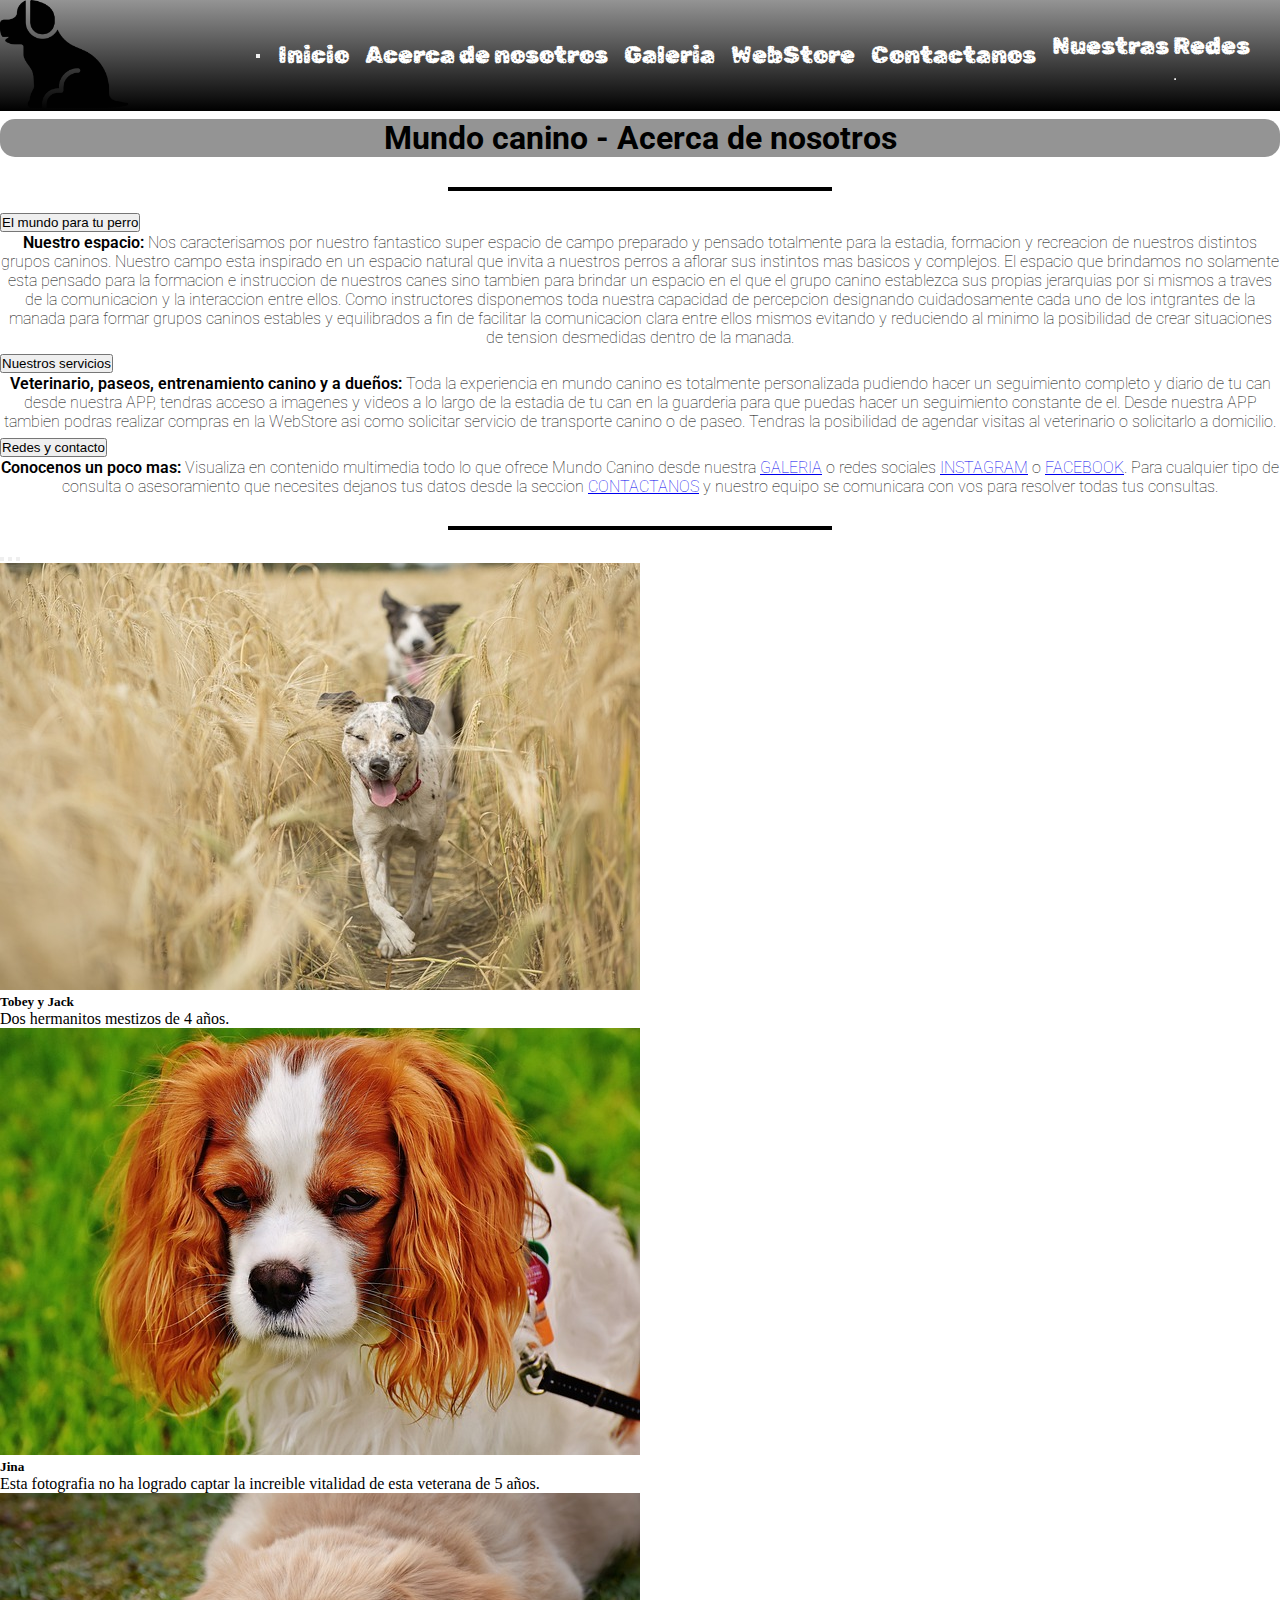
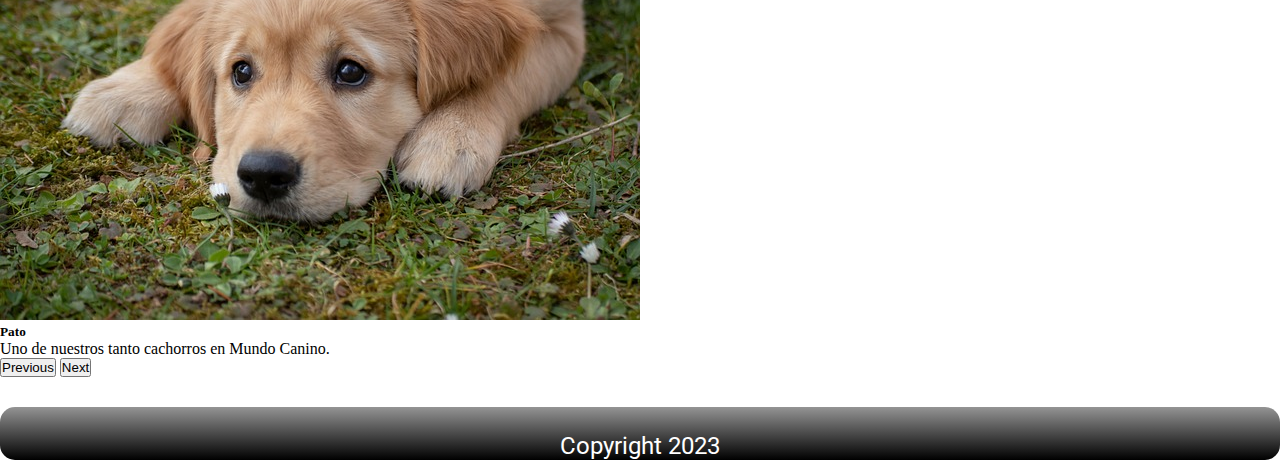
==== commit 44619301: "proyecto con seo-metas-descriptions, responsive desde 320px, scss-sintactis-variables-map-mixins" ====
--- a/pages/acerca_de_nosotros.html
+++ b/pages/acerca_de_nosotros.html
@@ -1,4 +1,3 @@
-<<<<<<< HEAD:Pages/acerca_de_nosotros.html
 <!DOCTYPE html>
 <html lang="en">
 
@@ -247,252 +246,4 @@
         crossorigin="anonymous"></script>
 </body>
 
-=======
-<!DOCTYPE html>
-<html lang="en">
-
-<head>
-    <meta charset="UTF-8">
-    <meta http-equiv="X-UA-Compatible" content="IE=edge">
-    <meta name="viewport" content="width=device-width, initial-scale=1.0">
-    <title>Nosotros</title>
-    <!--LINK FontAwesome-->
-    <link rel="stylesheet" href="https://cdnjs.cloudflare.com/ajax/libs/font-awesome/6.2.1/css/all.min.css"
-        integrity="sha512-MV7K8+y+gLIBoVD59lQIYicR65iaqukzvf/nwasF0nqhPay5w/9lJmVM2hMDcnK1OnMGCdVK+iQrJ7lzPJQd1w=="
-        crossorigin="anonymous" referrerpolicy="no-referrer" />
-    <!--LINK IconoPestaña-->
-    <link rel="shorcut icon" href="../assets/img/IconoPestaña.png" type="image/x-icon" alt="iconPestaña">
-    <!--GOOGLE Fonts-->
-    <link rel="preconnect" href="https://fonts.googleapis.com">
-    <link rel="preconnect" href="https://fonts.gstatic.com" crossorigin>
-    <link
-        href="https://fonts.googleapis.com/css2?family=Roboto:ital,wght@0,400;1,100&family=Rubik+Gemstones&display=swap"
-        rel="stylesheet">
-    <!--LINK Animate CSS-->
-    <link rel="stylesheet" href="https://cdnjs.cloudflare.com/ajax/libs/animate.css/4.1.1/animate.min.css" />
-    <!--LINK BootsTrap-->
-    <link href="https://cdn.jsdelivr.net/npm/bootstrap@5.3.0-alpha1/dist/css/bootstrap.min.css" rel="stylesheet"
-        integrity="sha384-GLhlTQ8iRABdZLl6O3oVMWSktQOp6b7In1Zl3/Jr59b6EGGoI1aFkw7cmDA6j6gD" crossorigin="anonymous">
-    <!--LINK MiCss-->
-    <link rel="stylesheet" href="../css/style.css">
-</head>
-
-<body>
-    <header>
-        <!--Navbar bootstrap-->
-        <nav class="navbar navbar-expand-lg bg-dark bg-gradient pt-0 pb-0">
-            <div class="container-fluid p-0" id="div_nav_responsive">
-                <a class="navbar-brand contenedorHeader p-0 me-0" href="../index.html"> <img
-                        src="../assets/img/IconoNav.png" class="logoHeader" alt="Icono_nav"></a>
-                <button class="navbar-toggler bg-light my-1" id="btn_nav_responsive" type="button"
-                    data-bs-toggle="collapse" data-bs-target="#navbarSupportedContent"
-                    aria-controls="navbarSupportedContent" aria-expanded="false" aria-label="Toggle navigation">
-                    <span class="navbar-toggler-icon"></span>
-                </button>
-                <div class="collapse navbar-collapse" id="navbarSupportedContent">
-                    <ul class="navbar-nav me-auto mb-2 mb-lg-0">
-                        <li class="nav-item">
-                            <a class="nav-link text-light" aria-current="page" href="../index.html">Inicio</a>
-                        </li>
-                        <li class="nav-item">
-                            <a class="nav-link text-light" href="./acerca_de_nosotros.html">Acerca de nosotros</a>
-                        </li>
-                        <li class="nav-item">
-                            <a class="nav-link text-light" aria-current="page" href="./galeria.html">Galeria</a>
-                        </li>
-                        <li class="nav-item">
-                            <a class="nav-link text-light" href="./webstore.html">WebStore</a>
-                        </li>
-                        <li class="nav-item">
-                            <a class="nav-link text-light" href="./contactanos.html">Contactanos</a>
-                        </li>
-                        <li class="nav-item dropdown">
-                            <a class="nav-link dropdown-toggle text-light" href="#" role="button"
-                                data-bs-toggle="dropdown" aria-expanded="false">
-                                Nuestras Redes
-                            </a>
-                            <ul class="dropdown-menu dropdown-menu-dark">
-                                <li><a class="dropdown-item text-center" href="https://www.instagram.com/"
-                                        target="_blank" rel="noopener noreferrer"><i
-                                            class="fa-brands fa-instagram fa-3x iconIns"></i></a></li>
-                                <li><a class="dropdown-item text-center" href="https://www.facebook.com/"
-                                        target="_blank" rel="noopener noreferrer"><i
-                                            class="fa-brands fa-facebook fa-3x iconFbk"></i></a></li>
-                                <li>
-                                    <hr class="dropdown-divider">
-                                </li>
-                                <li><a class="dropdown-item text-center" href="https://web.whatsapp.com/"
-                                        target="_blank" rel="noopener noreferrer"><i
-                                            class="fa-brands fa-whatsapp fa-3x iconWsp"></i></a></li>
-                            </ul>
-                        <li>
-                    </ul>
-                </div>
-            </div>
-        </nav>
-    </header>
-
-    <main>
-        <div class="contenedorH1 animate__animated animate__backInLeft">
-            <h1>Mundo canino - Acerca de nosotros</h1>
-        </div>
-        <!--El siguiente div esta definido sin contenido para generar una linea divisora estetica-->
-        <div class="divisionEstetica animate__animated animate__backInDown">
-            <div class="lineEstetica"></div>
-        </div>
-        <article>
-            <!--Acoordion bootstrap-->
-            <div class="accordion" id="accordionExample">
-                <div class="accordion-item">
-                    <h2 class="accordion-header" id="headingOne">
-                        <button class="accordion-button bg-black bg-gradient text-light" type="button"
-                            data-bs-toggle="collapse" data-bs-target="#collapseOne" aria-expanded="true"
-                            aria-controls="collapseOne">
-                            El mundo para tu perro
-                        </button>
-                    </h2>
-                    <div id="collapseOne" class="accordion-collapse collapse show" aria-labelledby="headingOne"
-                        data-bs-parent="#accordionExample">
-                        <div class="accordion-body text-center parrafoFont">
-                            <span class="parrafoTitle">Nuestro espacio:</span> Nos caracterisamos por nuestro
-                            fantastico super espacio de
-                            campo preparado y pensado totalmente para la estadia, formacion y recreacion de nuestros
-                            distintos grupos caninos. Nuestro campo esta inspirado
-                            en un espacio natural que invita a nuestros perros a aflorar sus instintos mas basicos y
-                            complejos. El espacio que brindamos no solamente esta pensado para la formacion e
-                            instruccion de nuestros
-                            canes sino tambien para brindar un espacio en el que el grupo canino establezca sus propias
-                            jerarquias por si mismos a traves de la comunicacion y la interaccion entre ellos. Como
-                            instructores
-                            disponemos toda nuestra capacidad de percepcion designando cuidadosamente cada uno de los
-                            intgrantes de la manada para formar grupos caninos estables y equilibrados a fin de
-                            facilitar la comunicacion
-                            clara entre ellos mismos evitando y reduciendo al minimo la posibilidad de crear situaciones
-                            de tension desmedidas dentro de la manada.
-                        </div>
-                    </div>
-                </div>
-                <div class="accordion-item">
-                    <h2 class="accordion-header" id="headingTwo">
-                        <button class="accordion-button collapsed bg-black bg-gradient text-light" type="button"
-                            data-bs-toggle="collapse" data-bs-target="#collapseTwo" aria-expanded="false"
-                            aria-controls="collapseTwo">
-                            Nuestros servicios
-                        </button>
-                    </h2>
-                    <div id="collapseTwo" class="accordion-collapse collapse" aria-labelledby="headingTwo"
-                        data-bs-parent="#accordionExample">
-                        <div class="accordion-body text-center parrafoFont">
-                            <span class="parrafoTitle">Veterinario, paseos, entrenamiento canino y a
-                                dueños:</span> Toda la
-                            experiencia en mundo canino es totalmente personalizada pudiendo hacer un seguimiento
-                            completo y diario de tu can desde nuestra APP, tendras acceso a imagenes y videos a lo largo
-                            de la estadia
-                            de tu can en la guarderia para que puedas hacer un seguimiento constante de el. Desde
-                            nuestra APP tambien podras realizar compras en la WebStore asi como solicitar servicio de
-                            transporte canino o de paseo.
-                            Tendras la posibilidad de agendar visitas al veterinario o solicitarlo a domicilio.
-                        </div>
-                    </div>
-                </div>
-                <div class="accordion-item">
-                    <h2 class="accordion-header" id="headingThree">
-                        <button class="accordion-button collapsed bg-black bg-gradient text-light" type="button"
-                            data-bs-toggle="collapse" data-bs-target="#collapseThree" aria-expanded="false"
-                            aria-controls="collapseThree">
-                            Redes y contacto
-                        </button>
-                    </h2>
-                    <div id="collapseThree" class="accordion-collapse collapse" aria-labelledby="headingThree"
-                        data-bs-parent="#accordionExample">
-                        <div class="accordion-body text-center parrafoFont">
-                            <span class="parrafoTitle">Conocenos un poco mas:</span> Visualiza en contenido
-                            multimedia
-                            todo lo que ofrece Mundo Canino desde nuestra <a href="./galeria.html"
-                                target="_blank">GALERIA</a> o
-                            redes
-                            sociales <a href="https://www.instagram.com/" target="_blank"> INSTAGRAM</a> o <a
-                                href="https://www.facebook.com/" target="_blank">FACEBOOK</a>. Para cualquier
-                            tipo de consulta o asesoramiento que necesites dejanos tus datos desde la seccion <a
-                                href="./contactanos.html" target="_blank">CONTACTANOS</a> y nuestro equipo se comunicara
-                            con vos para resolver todas
-                            tus consultas.
-                        </div>
-                    </div>
-                </div>
-            </div>
-        </article>
-        <section>
-            <!--El siguiente div esta definido sin contenido para generar una linea divisora estetica-->
-            <div class="divisionEstetica animate__animated animate__backInDown">
-                <div class="lineEstetica"></div>
-            </div>
-            <!--Carousel bootstrap-->
-            <div id="carouselExampleDark" class="carousel carousel-dark slide container-lg">
-                <div class="carousel-indicators">
-                    <button type="button" data-bs-target="#carouselExampleDark" data-bs-slide-to="0" class="active"
-                        aria-current="true" aria-label="Slide 1"></button>
-                    <button type="button" data-bs-target="#carouselExampleDark" data-bs-slide-to="1"
-                        aria-label="Slide 2"></button>
-                    <button type="button" data-bs-target="#carouselExampleDark" data-bs-slide-to="2"
-                        aria-label="Slide 3"></button>
-                </div>
-                <div class="carousel-inner">
-                    <div class="carousel-item active" data-bs-interval="10000">
-                        <img src="../assets/img/Carousel1.jpg" class="d-block w-100" alt="ImagenCarousel1">
-                        <div class="carousel-caption d-none d-md-block bg-gradient text-black">
-                            <h5>Tobey y Jack</h5>
-                            <p>Dos hermanitos mestizos de 4 años.</p>
-                        </div>
-                    </div>
-                    <div class="carousel-item" data-bs-interval="2000">
-                        <img src="../assets/img/Carousel2.jpg" class="d-block w-100" alt="ImagenCarousel2">
-                        <div class="carousel-caption d-none d-md-block bg-gradient text-black">
-                            <h5>Jina</h5>
-                            <p>Esta fotografia no ha logrado captar la increible vitalidad de esta veterana de 5 años.
-                            </p>
-                        </div>
-                    </div>
-                    <div class="carousel-item">
-                        <img src="../assets/img/Carousel3.jpg" class="d-block w-100" alt="ImagenCarousel3">
-                        <div class="carousel-caption d-none d-md-block bg-gradient text-black">
-                            <h5>Pato</h5>
-                            <p>Uno de nuestros tanto cachorros en Mundo Canino.</p>
-                        </div>
-                    </div>
-                </div>
-                <button class="carousel-control-prev" type="button" data-bs-target="#carouselExampleDark"
-                    data-bs-slide="prev">
-                    <span class="carousel-control-prev-icon" aria-hidden="true"></span>
-                    <span class="visually-hidden">Previous</span>
-                </button>
-                <button class="carousel-control-next" type="button" data-bs-target="#carouselExampleDark"
-                    data-bs-slide="next">
-                    <span class="carousel-control-next-icon" aria-hidden="true"></span>
-                    <span class="visually-hidden">Next</span>
-                </button>
-            </div>
-        </section>
-    </main>
-    
-    <footer class="bg-dark bg-gradient textCenter text-light">
-        <div class="redesSociales">
-            <a href="https://web.whatsapp.com/" target="_blank" rel="noopener noreferrer"><i
-                    class="fa-brands fa-whatsapp fa-3x iconWsp"></i></a>
-            <a href="https://www.facebook.com/" target="_blank" rel="noopener noreferrer"><i
-                    class="fa-brands fa-facebook fa-3x iconFbk"></i></a>
-            <a href="https://www.instagram.com/" target="_blank" rel="noopener noreferrer"><i
-                    class="fa-brands fa-instagram fa-3x iconIns"></i></a>
-            <a href="https://accounts.google.com/" target="_blank" rel="noopener noreferrer"><i
-                    class="fa-sharp fa-solid fa-envelopes-bulk fa-3x iconIbx"></i></a>
-        </div>
-        <p>Copyright 2023</p>
-    </footer>
-    <!--Script BootsTrap-->
-    <script src="https://cdn.jsdelivr.net/npm/bootstrap@5.3.0-alpha1/dist/js/bootstrap.bundle.min.js"
-        integrity="sha384-w76AqPfDkMBDXo30jS1Sgez6pr3x5MlQ1ZAGC+nuZB+EYdgRZgiwxhTBTkF7CXvN"
-        crossorigin="anonymous"></script>
-</body>
-
->>>>>>> 0ec24434b72a3daa857322c9e1a1856dfc0722e7:pages/acerca_de_nosotros.html
 </html>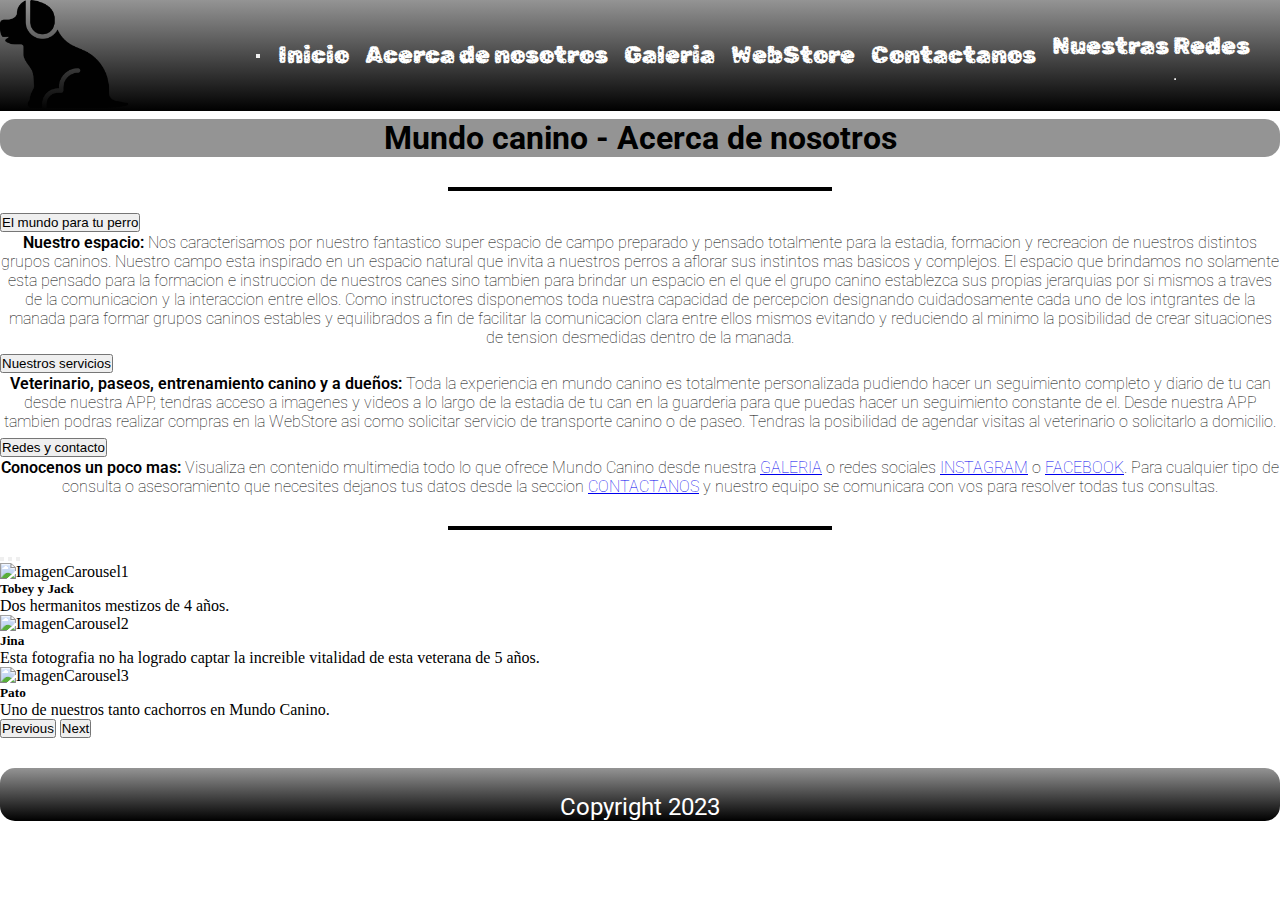
==== commit afc6237c: "correciones en semantica html. Correciones en letras mayusculas en los archivos img" ====
--- a/pages/acerca_de_nosotros.html
+++ b/pages/acerca_de_nosotros.html
@@ -13,7 +13,7 @@
         integrity="sha512-MV7K8+y+gLIBoVD59lQIYicR65iaqukzvf/nwasF0nqhPay5w/9lJmVM2hMDcnK1OnMGCdVK+iQrJ7lzPJQd1w=="
         crossorigin="anonymous" referrerpolicy="no-referrer" />
     <!--LINK IconoPestaña-->
-    <link rel="shorcut icon" href="../assets/img/IconoPestaña.png" type="image/x-icon" alt="iconPestaña">
+    <link rel="shorcut icon" href="../assets/img/icono-pestaña.png" type="image/x-icon" alt="iconPestaña">
     <!--GOOGLE Fonts-->
     <link rel="preconnect" href="https://fonts.googleapis.com">
     <link rel="preconnect" href="https://fonts.gstatic.com" crossorigin>
@@ -31,11 +31,11 @@
 
 <body>
     <header>
-        <!--Navbar bootstrap-->
+        <!--Nav bar bootstrap-->
         <nav class="navbar navbar-expand-lg bg-dark bg-gradient pt-0 pb-0">
             <div class="container-fluid p-0" id="div_nav_responsive">
                 <a class="navbar-brand contenedorHeader p-0 me-0" href="../index.html"> <img
-                        src="../assets/img/IconoNav.png" class="logoHeader" alt="Icono_nav"></a>
+                        src="../assets/img/icono-nav.png" class="logoHeader" alt="Icono_nav"></a>
                 <button class="navbar-toggler bg-light my-1" id="btn_nav_responsive" type="button"
                     data-bs-toggle="collapse" data-bs-target="#navbarSupportedContent"
                     aria-controls="navbarSupportedContent" aria-expanded="false" aria-label="Toggle navigation">
@@ -83,15 +83,13 @@
             </div>
         </nav>
     </header>
-
+    <!--Main content-->
     <main>
-        <div class="contenedorH1 animate__animated animate__backInLeft">
-            <h1>Mundo canino - Acerca de nosotros</h1>
-        </div>
+        <h1 class="H1 animate__animated animate__backInLeft">Mundo canino - Acerca de nosotros</h1>
         <!--El siguiente div esta definido sin contenido para generar una linea divisora estetica-->
-        <div class="divisionEstetica animate__animated animate__backInDown">
+        <section class="divisionEstetica animate__animated animate__backInDown">
             <div class="lineEstetica"></div>
-        </div>
+        </section>
         <article>
             <!--Acoordion bootstrap-->
             <div class="accordion" id="accordionExample">
@@ -176,9 +174,9 @@
         </article>
         <section>
             <!--El siguiente div esta definido sin contenido para generar una linea divisora estetica-->
-            <div class="divisionEstetica animate__animated animate__backInDown">
+            <section class="divisionEstetica animate__animated animate__backInDown">
                 <div class="lineEstetica"></div>
-            </div>
+            </section>
             <!--Carousel bootstrap-->
             <div id="carouselExampleDark" class="carousel carousel-dark slide container-lg">
                 <div class="carousel-indicators">
@@ -191,14 +189,14 @@
                 </div>
                 <div class="carousel-inner">
                     <div class="carousel-item active" data-bs-interval="10000">
-                        <img src="../assets/img/Carousel1.jpg" class="d-block w-100" alt="ImagenCarousel1">
+                        <img src="../assets/img/carousel1.jpg" class="d-block w-100" alt="ImagenCarousel1">
                         <div class="carousel-caption d-none d-md-block bg-gradient text-black">
                             <h5>Tobey y Jack</h5>
                             <p>Dos hermanitos mestizos de 4 años.</p>
                         </div>
                     </div>
                     <div class="carousel-item" data-bs-interval="2000">
-                        <img src="../assets/img/Carousel2.jpg" class="d-block w-100" alt="ImagenCarousel2">
+                        <img src="../assets/img/carousel2.jpg" class="d-block w-100" alt="ImagenCarousel2">
                         <div class="carousel-caption d-none d-md-block bg-gradient text-black">
                             <h5>Jina</h5>
                             <p>Esta fotografia no ha logrado captar la increible vitalidad de esta veterana de 5 años.
@@ -206,13 +204,14 @@
                         </div>
                     </div>
                     <div class="carousel-item">
-                        <img src="../assets/img/Carousel3.jpg" class="d-block w-100" alt="ImagenCarousel3">
+                        <img src="../assets/img/carousel3.jpg" class="d-block w-100" alt="ImagenCarousel3">
                         <div class="carousel-caption d-none d-md-block bg-gradient text-black">
                             <h5>Pato</h5>
                             <p>Uno de nuestros tanto cachorros en Mundo Canino.</p>
                         </div>
                     </div>
                 </div>
+                <!--Carousel btns Prev-Next-->
                 <button class="carousel-control-prev" type="button" data-bs-target="#carouselExampleDark"
                     data-bs-slide="prev">
                     <span class="carousel-control-prev-icon" aria-hidden="true"></span>
@@ -226,7 +225,7 @@
             </div>
         </section>
     </main>
-    
+    <!--Footer-->
     <footer class="bg-dark bg-gradient textCenter text-light footerCenter">
         <div class="redesSociales">
             <a href="https://web.whatsapp.com/" target="_blank" rel="noopener noreferrer"><i
--- a/css/main.css
+++ b/css/main.css
@@ -10,22 +10,22 @@
 /*320PX*/
 /*BACKGROUND BODYs-FORMs*/
 .back_ground1 {
-  background-image: url(../assets/img/BgIndex.jpg);
+  background-image: url(../assets/img/bg-index.jpg);
   background-size: cover;
 }
 
 .back_ground3 {
-  background-image: url(../assets/img/BgGaleria.jpg);
+  background-image: url(../assets/img/bg-galeria.jpg);
+  background-size: auto;
+}
+
+.back_ground4 {
+  background-image: url(../assets/img/bg4.jpg);
   background-size: cover;
 }
 
-.back_ground4 {
-  background-image: url(../assets/img/Bg4.jpg);
-  background-size: cover;
-}
-
 .back_ground_form {
-  background-image: url(../assets/img/BgForm.png);
+  background-image: url(../assets/img/bg-form.png);
   background-size: cover;
 }
 
@@ -126,43 +126,33 @@
 }
 
 /*H1-H2*/
-.contenedorH1 {
-  display: flex;
-  justify-content: center;
+.H1 {
+  text-align: center;
+  background-color: rgba(128, 128, 128, 0.842);
   margin-top: 8px;
   margin-bottom: 8px;
-}
-.contenedorH1 h1 {
-  background-color: rgba(128, 128, 128, 0.842);
   border-radius: 5px;
   font-family: "Roboto", sans-serif;
   font-weight: 700;
   font-size: large;
 }
 
+.h2Stock {
+  text-align: center;
+  width: 70%;
+  margin-bottom: 5px;
+  border: outset;
+  font-family: "Roboto", sans-serif;
+  font-weight: 700;
+  background-color: rgba(0, 255, 255, 0.315);
+}
+
 .h2General {
-  display: flex;
-  justify-content: center;
+  text-align: center;
   margin-top: 30px;
   border-radius: 10px;
   font-family: "Roboto", sans-serif;
   font-weight: 700;
-}
-
-.padreH2 {
-  display: flex;
-  justify-content: center;
-}
-.padreH2 .h2Stock {
-  display: flex;
-  justify-content: center;
-  margin-top: 30px;
-  margin-bottom: 5px;
-  border: outset;
-  width: 70%;
-  font-family: "Roboto", sans-serif;
-  font-weight: 700;
-  background-color: rgba(0, 255, 255, 0.315);
 }
 
 /*CONTENIDOS ESTETICOS*/
@@ -333,17 +323,10 @@
   .back_ground1 {
     background-size: auto;
   }
-  .back_ground3 {
-    background-size: auto;
-  }
   .back_ground4 {
     background-size: auto;
   }
-  .contenedorH1 {
-    display: block;
-    text-align: center;
-  }
-  .contenedorH1 h1 {
+  .H1 {
     border-radius: 15px;
     font-size: x-large;
   }
@@ -385,7 +368,7 @@
   nav ul li a {
     font-size: x-large;
   }
-  .contenedorH1 h1 {
+  .H1 {
     font-size: xx-large;
   }
   .back_ground1 {
@@ -405,7 +388,7 @@
   form .back_ground_form {
     width: 45%;
   }
-  .padreH2 .h2Stock {
+  .h2Stock {
     width: 45%;
   }
   .webStore .webStoreDiv {
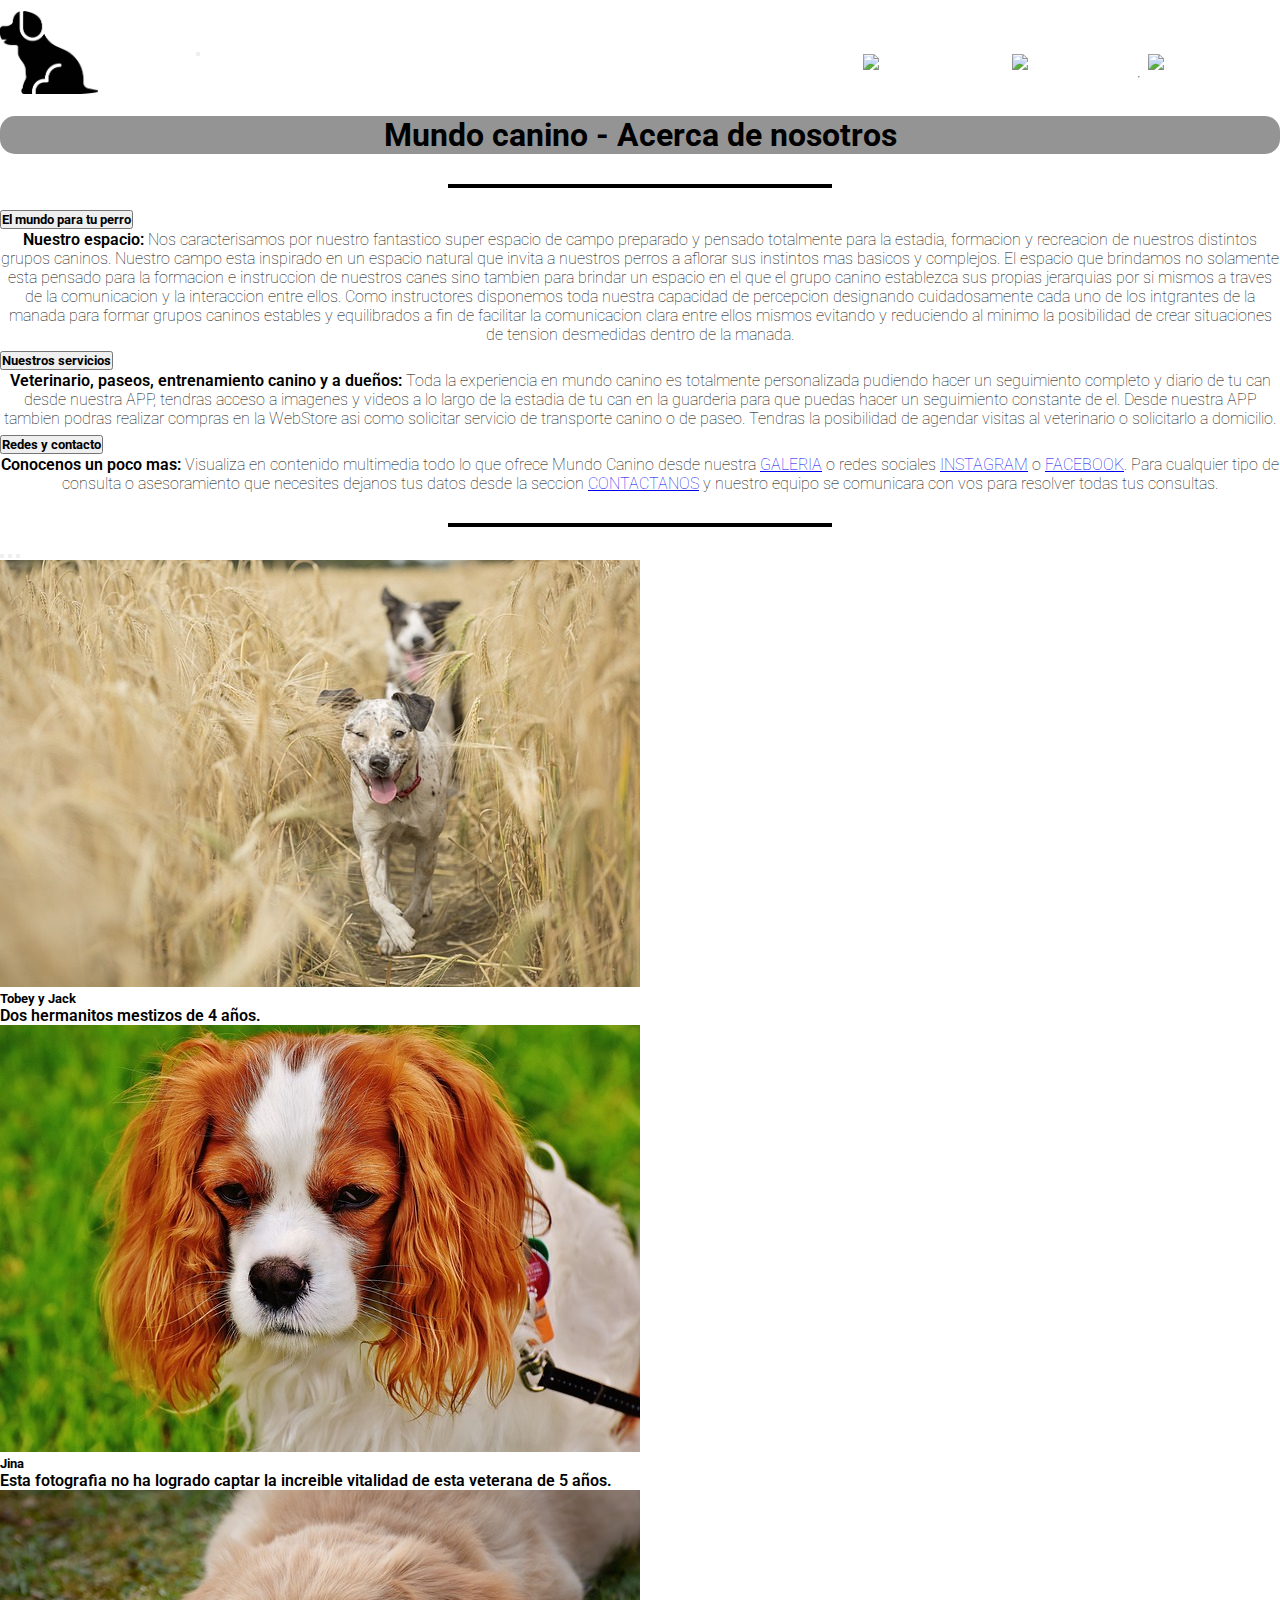
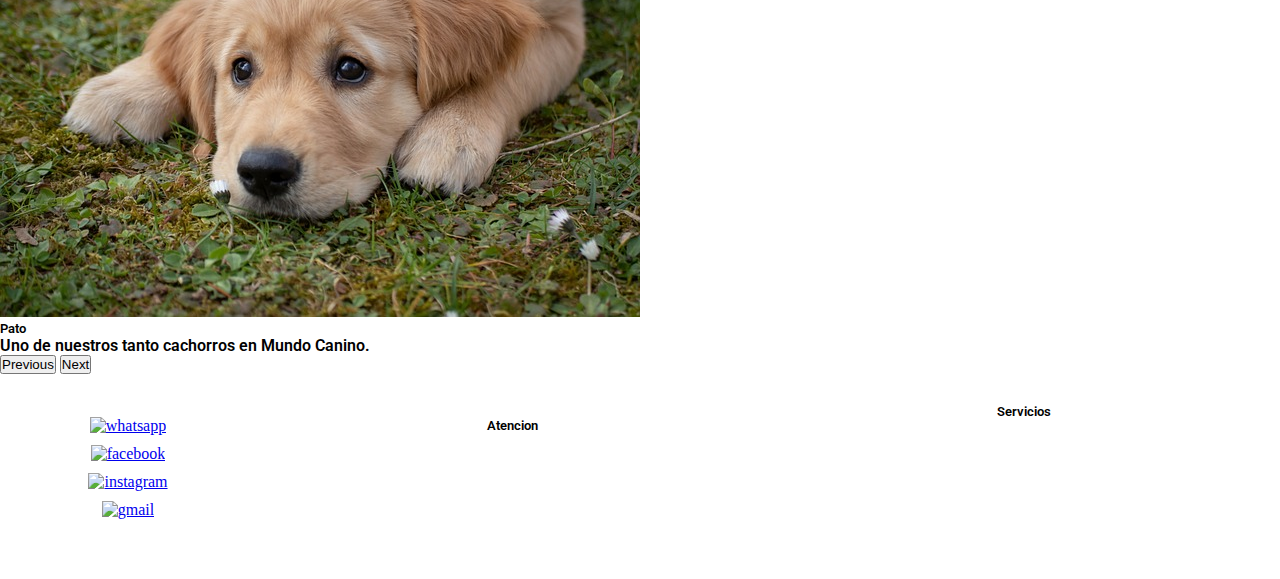
==== commit 681e0e23: "se mejoro footer. En el proximo commit se deben revisar estos cambios en las mediaQ y terminar de re" ====
--- a/pages/acerca_de_nosotros.html
+++ b/pages/acerca_de_nosotros.html
@@ -8,10 +8,6 @@
     <meta name="keywords" content="guarderia, veterinaria, adiestramiento, manada">
     <meta name="description" content="Disponemos de guarderia canina, adiestramiento, socializacion en grupos adecuados y el espacio de campo idealmente natural para tu perro">
     <title>Mundo Canino|Nosotros</title>
-    <!--LINK FontAwesome-->
-    <link rel="stylesheet" href="https://cdnjs.cloudflare.com/ajax/libs/font-awesome/6.2.1/css/all.min.css"
-        integrity="sha512-MV7K8+y+gLIBoVD59lQIYicR65iaqukzvf/nwasF0nqhPay5w/9lJmVM2hMDcnK1OnMGCdVK+iQrJ7lzPJQd1w=="
-        crossorigin="anonymous" referrerpolicy="no-referrer" />
     <!--LINK IconoPestaña-->
     <link rel="shorcut icon" href="../assets/img/icono-pestaña.png" type="image/x-icon" alt="iconPestaña">
     <!--GOOGLE Fonts-->
@@ -65,17 +61,14 @@
                             </a>
                             <ul class="dropdown-menu dropdown-menu-dark">
                                 <li><a class="dropdown-item text-center" href="https://www.instagram.com/"
-                                        target="_blank" rel="noopener noreferrer"><i
-                                            class="fa-brands fa-instagram fa-3x iconIns"></i></a></li>
+                                        target="_blank" rel="noopener noreferrer"><img src="../assets/img/instagram32px.png" class="iconIns" alt="instagram"></a></li>
                                 <li><a class="dropdown-item text-center" href="https://www.facebook.com/"
-                                        target="_blank" rel="noopener noreferrer"><i
-                                            class="fa-brands fa-facebook fa-3x iconFbk"></i></a></li>
+                                        target="_blank" rel="noopener noreferrer"><img src="../assets/img/facebook32px.png" class="iconFbk" alt="facebook"></a></li>
                                 <li>
                                     <hr class="dropdown-divider">
                                 </li>
                                 <li><a class="dropdown-item text-center" href="https://web.whatsapp.com/"
-                                        target="_blank" rel="noopener noreferrer"><i
-                                            class="fa-brands fa-whatsapp fa-3x iconWsp"></i></a></li>
+                                        target="_blank" rel="noopener noreferrer"><img src="../assets/img/whatsapp32px.png" class="iconWsp" alt="whatssap"></a></li>
                             </ul>
                         <li>
                     </ul>
@@ -191,23 +184,23 @@
                     <div class="carousel-item active" data-bs-interval="10000">
                         <img src="../assets/img/carousel1.jpg" class="d-block w-100" alt="ImagenCarousel1">
                         <div class="carousel-caption d-none d-md-block bg-gradient text-black">
-                            <h5>Tobey y Jack</h5>
-                            <p>Dos hermanitos mestizos de 4 años.</p>
+                            <h5 class="Carousel-title">Tobey y Jack</h5>
+                            <p class="Carousel-parrafo">Dos hermanitos mestizos de 4 años.</p>
                         </div>
                     </div>
                     <div class="carousel-item" data-bs-interval="2000">
                         <img src="../assets/img/carousel2.jpg" class="d-block w-100" alt="ImagenCarousel2">
                         <div class="carousel-caption d-none d-md-block bg-gradient text-black">
-                            <h5>Jina</h5>
-                            <p>Esta fotografia no ha logrado captar la increible vitalidad de esta veterana de 5 años.
+                            <h5 class="Carousel-title">Jina</h5>
+                            <p class="Carousel-parrafo">Esta fotografia no ha logrado captar la increible vitalidad de esta veterana de 5 años.
                             </p>
                         </div>
                     </div>
                     <div class="carousel-item">
                         <img src="../assets/img/carousel3.jpg" class="d-block w-100" alt="ImagenCarousel3">
                         <div class="carousel-caption d-none d-md-block bg-gradient text-black">
-                            <h5>Pato</h5>
-                            <p>Uno de nuestros tanto cachorros en Mundo Canino.</p>
+                            <h5 class="Carousel-parrafo">Pato</h5>
+                            <p class="Carousel-parrafo">Uno de nuestros tanto cachorros en Mundo Canino.</p>
                         </div>
                     </div>
                 </div>
@@ -227,17 +220,26 @@
     </main>
     <!--Footer-->
     <footer class="bg-dark bg-gradient textCenter text-light footerCenter">
-        <div class="redesSociales">
-            <a href="https://web.whatsapp.com/" target="_blank" rel="noopener noreferrer"><i
-                    class="fa-brands fa-whatsapp iconWsp"></i></a>
-            <a href="https://www.facebook.com/" target="_blank" rel="noopener noreferrer"><i
-                    class="fa-brands fa-facebook iconFbk"></i></a>
-            <a href="https://www.instagram.com/" target="_blank" rel="noopener noreferrer"><i
-                    class="fa-brands fa-instagram iconIns"></i></a>
-            <a href="https://accounts.google.com/" target="_blank" rel="noopener noreferrer"><i
-                    class="fa-sharp fa-solid fa-envelopes-bulk fa-3x iconIbx"></i></a>
+        <div class="redesSociales border-end">
+            <a href="https://web.whatsapp.com/" target="_blank" rel="noopener noreferrer"><img src="../assets/img/whatsapp64px.png" class="iconWsp" alt="whatsapp"></a>
+            <a href="https://www.facebook.com/" target="_blank" rel="noopener noreferrer"><img src="../assets/img/facebook64px.png" class="iconFbk" alt="facebook"></a>
+            <a href="https://www.instagram.com/" target="_blank" rel="noopener noreferrer"><img src="../assets/img/instagram64px.png" class="iconIns" alt="instagram"></a>
+            <a href="https://accounts.google.com/" target="_blank" rel="noopener noreferrer"><img src="../assets/img/gmail64px.png" class="iconIbx" alt="gmail"></a>
         </div>
-        <p>Copyright 2023</p>
+        <div class="dias_horarios border-end">
+            <h5 class="h5_dias_horarios">Atencion</h5>
+            <p class="p_dias_horarios"><span class="span_dias_horarios">Horarios:</span> De Lunes a sabados de 09Hs a
+                17Hs via correo electronico o por
+                Whatsapp '1133557799'</p>
+        </div>
+        <div class="servicios">
+            <h5 class="h5_servicios">Servicios</h5>
+            <p class="p_servicios"><a href="./pages/acerca_de_nosotros.html" target="_blank">Guarderia</a></p>
+            <p class="p_servicios"><a href="./pages/acerca_de_nosotros.html" target="_blank">Adiestramiento</a></p>
+            <p class="p_servicios"><a href="./pages/acerca_de_nosotros.html" target="_blank">Paseos</a></p>
+            <p class="p_servicios"><a href="./pages/acerca_de_nosotros.html" target="_blank">Veterinario</a></p>
+        </div>
+        <p class="derechos_footer border-top">Copyright 2023 - Powered by @FranRitucci</p>
     </footer>
     <!--Script BootsTrap-->
     <script src="https://cdn.jsdelivr.net/npm/bootstrap@5.3.0-alpha1/dist/js/bootstrap.bundle.min.js"
--- a/css/main.css
+++ b/css/main.css
@@ -19,11 +19,6 @@
   background-size: auto;
 }
 
-.back_ground4 {
-  background-image: url(../assets/img/bg4.jpg);
-  background-size: cover;
-}
-
 .back_ground_form {
   background-image: url(../assets/img/bg-form.png);
   background-size: cover;
@@ -31,33 +26,75 @@
 
 /*HEADER-FOOTER*/
 header {
-  background-image: linear-gradient(rgba(128, 128, 128, 0.842), black);
-  display: flex;
   width: 100%;
 }
 
 .footerCenter {
-  background-image: linear-gradient(rgba(128, 128, 128, 0.842), black);
-  border-radius: 15px;
-  text-align: center;
-}
-.footerCenter .redesSociales a i {
-  font-size: 40px;
+  display: grid;
+  grid-template-columns: 20% 40% 40%;
+  grid-template-rows: auto auto auto;
+  grid-template-areas: "redes dias-horarios servicios" "br br br" "parrafo parrafo parrafo";
+}
+.footerCenter .redesSociales {
+  grid-area: redes;
+  display: flex;
+  flex-direction: column;
+  align-items: center;
 }
 .footerCenter .redesSociales a .iconWsp {
-  color: green;
+  width: 32px;
 }
 .footerCenter .redesSociales a .iconFbk {
-  color: blue;
+  width: 32px;
 }
 .footerCenter .redesSociales a .iconIns {
-  color: blueviolet;
+  width: 32px;
 }
 .footerCenter .redesSociales a .iconIbx {
-  color: rgb(168, 158, 20);
-}
-.footerCenter p {
-  padding-top: 15px;
+  width: 32px;
+}
+.footerCenter .dias_horarios {
+  grid-area: dias-horarios;
+  display: flex;
+  flex-direction: column;
+  text-align: center;
+  justify-content: center;
+}
+.footerCenter .dias_horarios .h5_dias_horarios {
+  font-family: "Roboto", sans-serif;
+  font-weight: 600;
+  color: black;
+}
+.footerCenter .dias_horarios .p_dias_horarios {
+  font-family: "Roboto", sans-serif;
+  color: white;
+}
+.footerCenter .dias_horarios .p_dias_horarios .span_dias_horarios {
+  font-family: "Roboto", sans-serif;
+  font-weight: 600;
+}
+.footerCenter .servicios {
+  grid-area: servicios;
+  display: flex;
+  flex-direction: column;
+  text-align: center;
+  justify-content: center;
+}
+.footerCenter .servicios .h5_servicios {
+  font-family: "Roboto", sans-serif;
+  font-weight: 600;
+  color: black;
+}
+.footerCenter .servicios .p_servicios a {
+  text-decoration: none;
+  font-family: "Roboto", sans-serif;
+  color: white;
+}
+.footerCenter .derechos_footer {
+  grid-area: parrafo;
+  text-align: center;
+  margin-top: 15px;
+  padding-top: 5px;
   font-family: "Roboto", sans-serif;
   color: white;
 }
@@ -106,18 +143,6 @@
   display: flex;
   justify-content: center;
 }
-.navbar #div_nav_responsive li a .iconIns {
-  color: blueviolet;
-}
-.navbar #div_nav_responsive li a .iconFbk {
-  color: blue;
-}
-.navbar #div_nav_responsive li a .iconWsp {
-  color: green;
-}
-.navbar #div_nav_responsive li a:hover {
-  transform: scale(90%);
-}
 
 /*CAROUSEL*/
 /*Carousel Bootstrap*/
@@ -125,10 +150,21 @@
   margin-bottom: 15px;
 }
 
+/*CARDS*/
+.card-body .card-title {
+  font-family: "Roboto", sans-serif;
+  font-weight: 600;
+}
+.card-body .card-text {
+  font-family: "Roboto", sans-serif;
+  font-weight: 100;
+}
+
 /*H1-H2*/
 .H1 {
   text-align: center;
   background-color: rgba(128, 128, 128, 0.842);
+  color: black;
   margin-top: 8px;
   margin-bottom: 8px;
   border-radius: 5px;
@@ -138,13 +174,12 @@
 }
 
 .h2Stock {
-  text-align: center;
-  width: 70%;
+  width: 75%;
   margin-bottom: 5px;
-  border: outset;
+  text-align: center;
   font-family: "Roboto", sans-serif;
   font-weight: 700;
-  background-color: rgba(0, 255, 255, 0.315);
+  font-size: x-large;
 }
 
 .h2General {
@@ -153,6 +188,22 @@
   border-radius: 10px;
   font-family: "Roboto", sans-serif;
   font-weight: 700;
+  color: black;
+}
+
+.accordion-button {
+  font-family: "Roboto", sans-serif;
+  font-weight: 700;
+}
+
+.Carousel-title {
+  font-family: "Roboto", sans-serif;
+  font-weight: 700;
+}
+
+.Carousel-parrafo {
+  font-family: "Roboto", sans-serif;
+  font-weight: 600;
 }
 
 /*CONTENIDOS ESTETICOS*/
@@ -212,36 +263,6 @@
   align-items: center;
   margin-bottom: 5px;
 }
-.webStore .webStoreDiv {
-  display: flex;
-  width: 95%;
-  text-align: center;
-  align-items: center;
-  border: inset;
-  background-color: rgba(0, 255, 255, 0.315);
-  justify-content: space-around;
-  margin-top: 10px;
-}
-.webStore .webStoreDiv:hover {
-  background-color: rgba(0, 255, 255, 0.514);
-}
-.webStore .webStoreDiv img {
-  width: 30%;
-  border: solid 2px black;
-  margin: 5px;
-}
-.webStore .webStoreDiv .font_WS {
-  font-family: "Roboto", sans-serif;
-  font-weight: 100;
-  width: 55%;
-}
-.webStore .webStoreDiv .btn_WS {
-  border: inset;
-  background-color: rgba(0, 255, 255, 0.315);
-}
-.webStore .webStoreDiv .btn_WS:hover {
-  background-color: rgba(0, 255, 255, 0.699);
-}
 
 form {
   display: flex;
@@ -257,27 +278,20 @@
 }
 form .back_ground_form .borderOut2 {
   border: outset;
-  background-color: rgba(0, 255, 255, 0.568);
+  background-color: #0D6EFD;
+  font-family: "Roboto", sans-serif;
+  font-weight: 600;
+  font-size: medium;
 }
 form .back_ground_form .marginLabel {
   margin: 40px;
 }
-form .back_ground_form .marginLabel .borderOut {
-  border: outset;
-  background-color: rgba(0, 255, 255, 0.568);
-}
-form .back_ground_form .marginLabel .borderOut:hover {
-  background-color: rgb(0, 255, 255);
-}
 form .back_ground_form .marginLabel .borderOut1 {
   border: outset;
 }
-form .back_ground_form .border_input {
-  border: outset;
-  background-color: rgba(0, 255, 255, 0.568);
-}
-form .back_ground_form .border_input:hover {
-  background-color: rgb(0, 255, 255);
+form .back_ground_form .btn {
+  font-family: "Roboto", sans-serif;
+  font-weight: 600;
 }
 
 /*FLEX*/
@@ -323,13 +337,16 @@
   .back_ground1 {
     background-size: auto;
   }
-  .back_ground4 {
-    background-size: auto;
-  }
   .H1 {
     border-radius: 15px;
     font-size: x-large;
   }
+  form .back_ground_form .borderOut2 {
+    font-size: large;
+  }
+  .webStore .h2Stock {
+    width: 29%;
+  }
   .footerCenter {
     margin-top: 30px;
   }
@@ -340,27 +357,18 @@
     margin: 5px;
   }
   .footerCenter .redesSociales a .iconWsp {
-    font-size: 50px;
+    width: 64px;
   }
   .footerCenter .redesSociales a .iconFbk {
-    font-size: 50px;
+    width: 64px;
   }
   .footerCenter .redesSociales a .iconIns {
-    font-size: 50px;
+    width: 64px;
   }
   .footerCenter .redesSociales a .iconIbx {
-    font-size: 50px;
+    width: 64px;
   }
   .footerCenter p {
-    font-size: large;
-  }
-  .border_input {
-    width: 100%;
-  }
-  .font_WS {
-    font-size: large;
-  }
-  .btn_WS {
     font-size: large;
   }
 }
@@ -382,17 +390,11 @@
   .galeriaInicio img {
     width: 48%;
   }
-  form {
-    font-size: large;
-  }
   form .back_ground_form {
     width: 45%;
   }
-  .h2Stock {
-    width: 45%;
-  }
-  .webStore .webStoreDiv {
-    width: 50%;
+  .webStore .h2Stock {
+    width: 19%;
   }
   .galeriaGaleria {
     display: grid;
@@ -406,75 +408,39 @@
   .galeriaGaleria .img_1 {
     grid-area: img1;
   }
-  .galeriaGaleria .img_1:hover {
-    transform: rotate(10deg);
-  }
   .galeriaGaleria .img_4 {
     grid-area: img2;
   }
-  .galeriaGaleria .img_4:hover {
-    transform: rotate(10deg);
-  }
   .galeriaGaleria .img_3 {
     grid-area: img3;
   }
-  .galeriaGaleria .img_3:hover {
-    transform: rotate(10deg);
-  }
   .galeriaGaleria .img_5 {
     grid-area: img4;
   }
-  .galeriaGaleria .img_5:hover {
-    transform: rotate(10deg);
-  }
   .galeriaGaleria .img_12 {
     grid-area: img5;
   }
-  .galeriaGaleria .img_12:hover {
-    transform: rotate(10deg);
-  }
   .galeriaGaleria .img_6 {
     grid-area: img6;
   }
-  .galeriaGaleria .img_6:hover {
-    transform: rotate(10deg);
-  }
   .galeriaGaleria .img_9 {
     grid-area: img7;
   }
-  .galeriaGaleria .img_9:hover {
-    transform: rotate(10deg);
-  }
   .galeriaGaleria .img_10 {
     grid-area: img8;
   }
-  .galeriaGaleria .img_10:hover {
-    transform: rotate(10deg);
-  }
   .galeriaGaleria .img_7 {
     grid-area: img9;
   }
-  .galeriaGaleria .img_7:hover {
-    transform: rotate(10deg);
-  }
   .galeriaGaleria .img_8 {
     grid-area: img10;
   }
-  .galeriaGaleria .img_8:hover {
-    transform: rotate(10deg);
-  }
   .galeriaGaleria .img_11 {
     grid-area: img11;
   }
-  .galeriaGaleria .img_11:hover {
-    transform: rotate(10deg);
-  }
   .galeriaGaleria .img_2 {
     grid-area: img12;
   }
-  .galeriaGaleria .img_2:hover {
-    transform: rotate(10deg);
-  }
   .footerCenter p {
     font-size: x-large;
   }
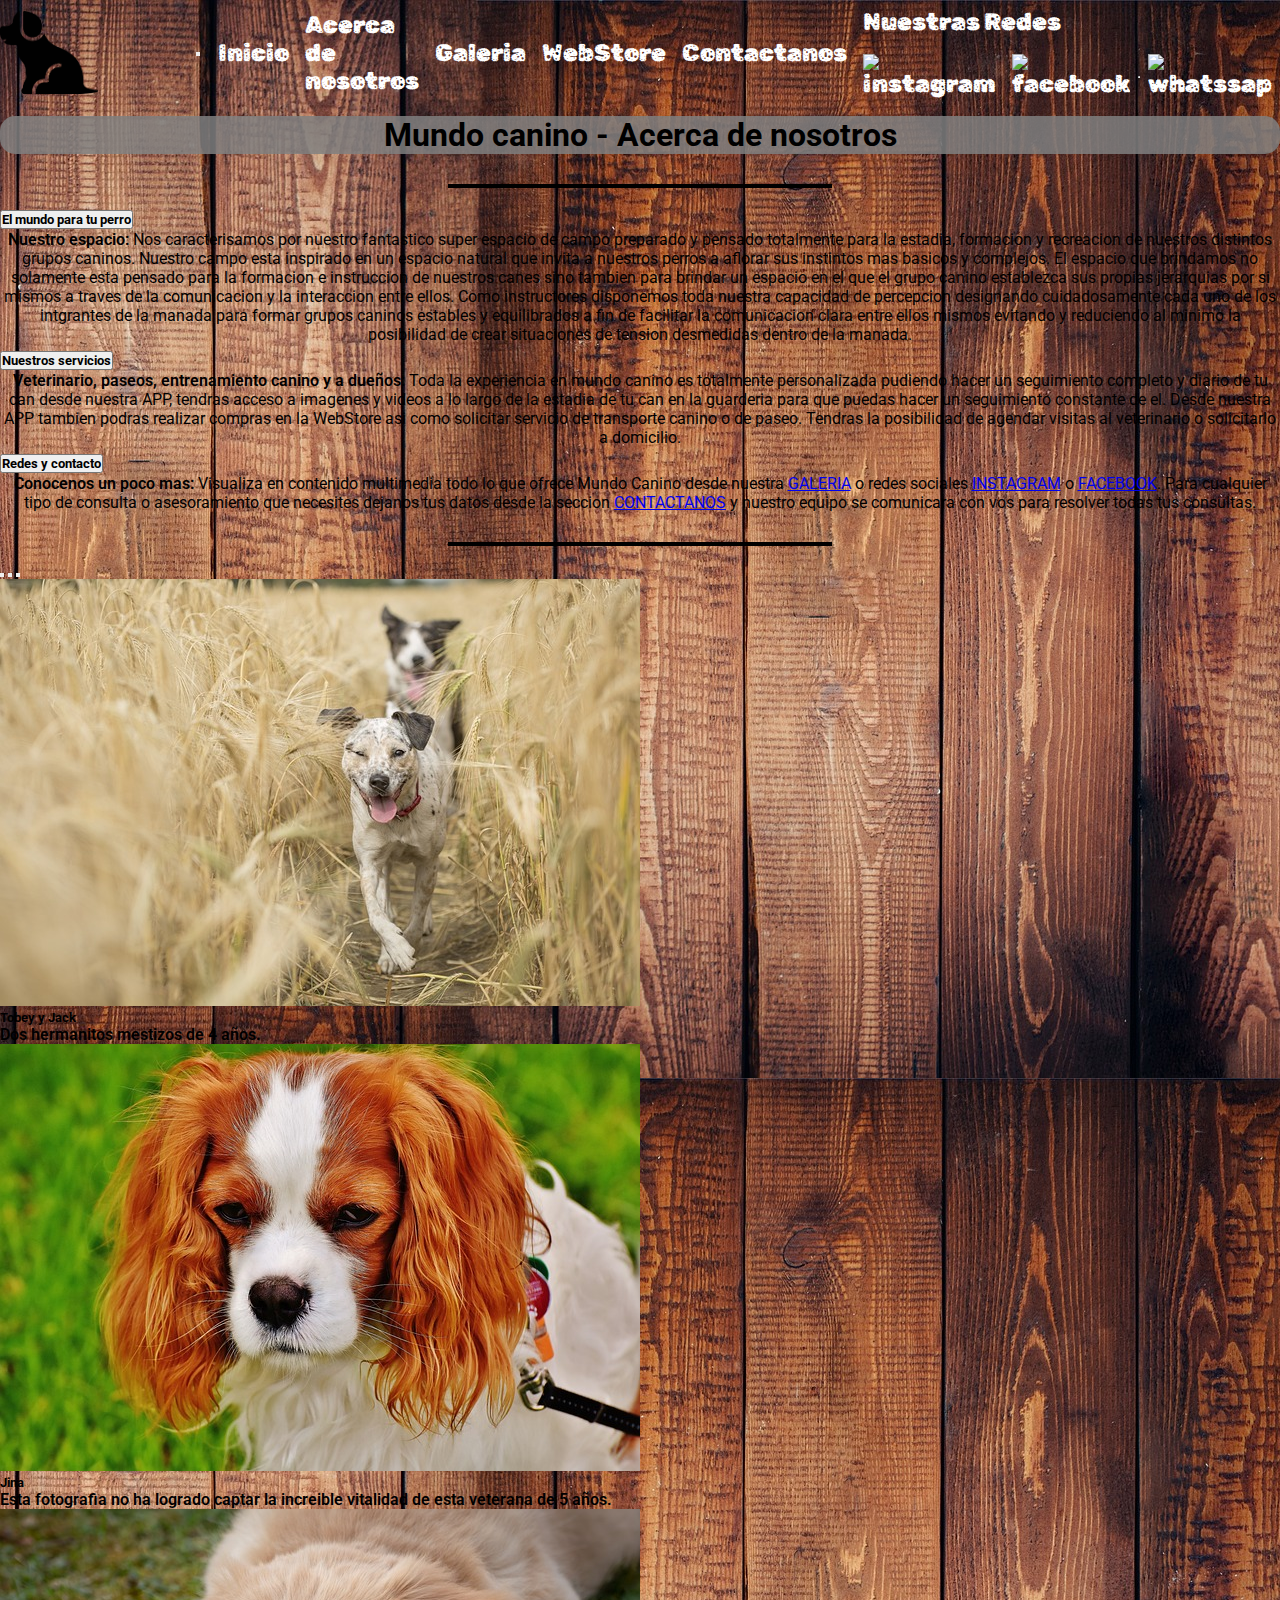
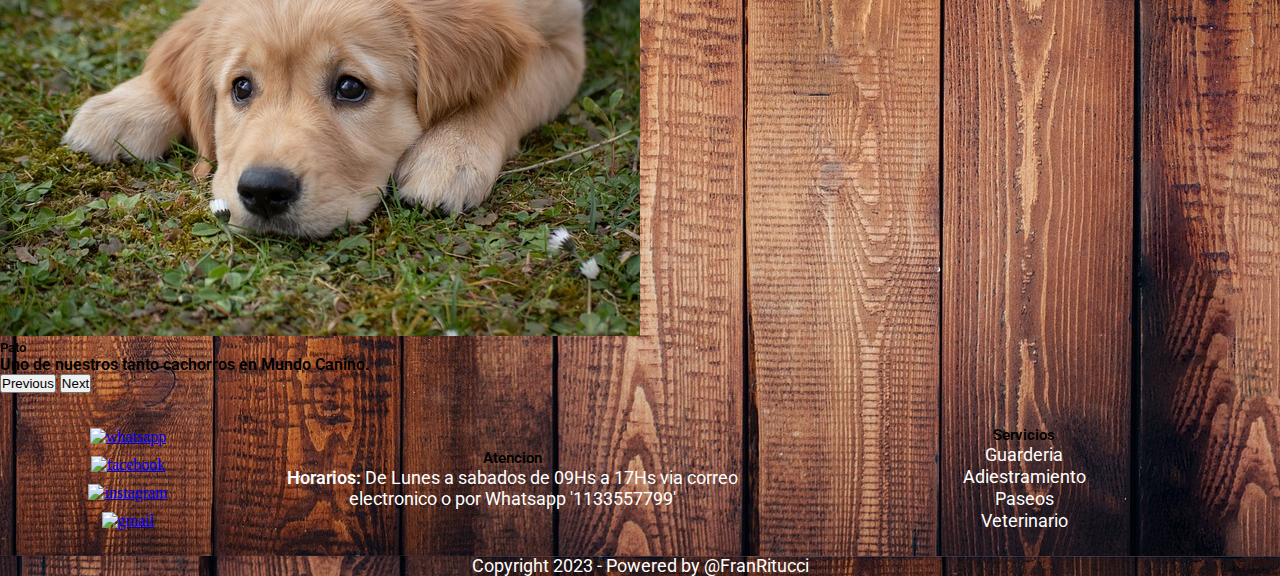
==== commit 6b007cee: "se finalizo de pulir mixins y paleta de colores el proyecto esta revisado y listo para entregar." ====
--- a/pages/acerca_de_nosotros.html
+++ b/pages/acerca_de_nosotros.html
@@ -25,7 +25,7 @@
     <link rel="stylesheet" href="../css/main.css">
 </head>
 
-<body>
+<body class="back_ground3">
     <header>
         <!--Nav bar bootstrap-->
         <nav class="navbar navbar-expand-lg bg-dark bg-gradient pt-0 pb-0">
@@ -234,10 +234,10 @@
         </div>
         <div class="servicios">
             <h5 class="h5_servicios">Servicios</h5>
-            <p class="p_servicios"><a href="./pages/acerca_de_nosotros.html" target="_blank">Guarderia</a></p>
-            <p class="p_servicios"><a href="./pages/acerca_de_nosotros.html" target="_blank">Adiestramiento</a></p>
-            <p class="p_servicios"><a href="./pages/acerca_de_nosotros.html" target="_blank">Paseos</a></p>
-            <p class="p_servicios"><a href="./pages/acerca_de_nosotros.html" target="_blank">Veterinario</a></p>
+            <p class="p_servicios"><a href="../pages/acerca_de_nosotros.html" target="_blank">Guarderia</a></p>
+            <p class="p_servicios"><a href="../pages/acerca_de_nosotros.html" target="_blank">Adiestramiento</a></p>
+            <p class="p_servicios"><a href="../pages/acerca_de_nosotros.html" target="_blank">Paseos</a></p>
+            <p class="p_servicios"><a href="../pages/acerca_de_nosotros.html" target="_blank">Veterinario</a></p>
         </div>
         <p class="derechos_footer border-top">Copyright 2023 - Powered by @FranRitucci</p>
     </footer>
--- a/css/main.css
+++ b/css/main.css
@@ -1,6 +1,7 @@
 /*VARIABLES Y MAP*/
 /*MIXIN*/
 /*RESET CSS*/
+/*Reset basico css*/
 * {
   margin: 0;
   padding: 0;
@@ -29,17 +30,19 @@
   width: 100%;
 }
 
+/*Footer de todas las pages del sitio ES GRID*/
 .footerCenter {
   display: grid;
   grid-template-columns: 20% 40% 40%;
-  grid-template-rows: auto auto auto;
-  grid-template-areas: "redes dias-horarios servicios" "br br br" "parrafo parrafo parrafo";
+  grid-template-rows: auto auto;
+  grid-template-areas: "redes dias-horarios servicios" "parrafo parrafo parrafo";
 }
 .footerCenter .redesSociales {
   grid-area: redes;
   display: flex;
   flex-direction: column;
   align-items: center;
+  justify-content: space-evenly;
 }
 .footerCenter .redesSociales a .iconWsp {
   width: 32px;
@@ -57,8 +60,8 @@
   grid-area: dias-horarios;
   display: flex;
   flex-direction: column;
-  text-align: center;
-  justify-content: center;
+  justify-content: center;
+  text-align: center;
 }
 .footerCenter .dias_horarios .h5_dias_horarios {
   font-family: "Roboto", sans-serif;
@@ -77,8 +80,8 @@
   grid-area: servicios;
   display: flex;
   flex-direction: column;
-  text-align: center;
-  justify-content: center;
+  justify-content: center;
+  text-align: center;
 }
 .footerCenter .servicios .h5_servicios {
   font-family: "Roboto", sans-serif;
@@ -100,6 +103,7 @@
 }
 
 /*NAVBAR*/
+/*Navbar Bootstrap de todas las pages*/
 nav {
   display: flex;
   flex-direction: column;
@@ -134,7 +138,6 @@
   transform: scale(90%);
 }
 
-/*Navbar Bootstrap*/
 .navbar {
   font-family: "Rubik Gemstones", cursive;
   font-size: medium;
@@ -150,17 +153,29 @@
   margin-bottom: 15px;
 }
 
+/*Estilo de fuente del carousel en al page acerca_de_nosotros*/
+.Carousel-title {
+  font-family: "Roboto", sans-serif;
+  font-weight: 700;
+}
+
+.Carousel-parrafo {
+  font-family: "Roboto", sans-serif;
+  font-weight: 600;
+}
+
 /*CARDS*/
+/*Estilo de fuente de las cards de la webstore en la page webstore*/
 .card-body .card-title {
   font-family: "Roboto", sans-serif;
   font-weight: 600;
 }
 .card-body .card-text {
   font-family: "Roboto", sans-serif;
-  font-weight: 100;
 }
 
 /*H1-H2*/
+/*H1 de todas las pages*/
 .H1 {
   text-align: center;
   background-color: rgba(128, 128, 128, 0.842);
@@ -173,6 +188,7 @@
   font-size: large;
 }
 
+/*H2 de la page webstore*/
 .h2Stock {
   width: 75%;
   margin-bottom: 5px;
@@ -182,6 +198,7 @@
   font-size: x-large;
 }
 
+/*H2 de la page index*/
 .h2General {
   text-align: center;
   margin-top: 30px;
@@ -191,22 +208,14 @@
   color: black;
 }
 
+/*estilo de fuente del accordion de la page acerca_de_nosotros*/
 .accordion-button {
   font-family: "Roboto", sans-serif;
   font-weight: 700;
 }
 
-.Carousel-title {
-  font-family: "Roboto", sans-serif;
-  font-weight: 700;
-}
-
-.Carousel-parrafo {
-  font-family: "Roboto", sans-serif;
-  font-weight: 600;
-}
-
 /*CONTENIDOS ESTETICOS*/
+/*Lineas divisoras entre secciones o entre H1s y secciones*/
 .divisionEstetica {
   display: flex;
   justify-content: center;
@@ -219,7 +228,26 @@
   width: 30%;
 }
 
+/*Btns con forma de flecha para volver al inicio de la pagina sin scroll*/
+/*este contenedor es visible desde 758px en adelante*/
+.go-to-begin {
+  display: none;
+  position: sticky;
+  top: 0px;
+}
+
+/*es visible hasta 767px, desde ahi en adelante es visible GO-TO-BEGIN*/
+.go-to-begin2 {
+  text-align: center;
+}
+
+/*este contenedor es visible en todas las mqueris*/
+.go-to-begin3 {
+  text-align: center;
+}
+
 /*CONTENIDOS DE LAS PAGINAS*/
+/*3 imgs del index*/
 .galeriaInicio {
   display: flex;
   flex-direction: column;
@@ -235,9 +263,9 @@
   opacity: 1;
 }
 
+/*Clases para estilo de parrafo en la page acerca_de_nosotros*/
 .parrafoFont {
   font-family: "Roboto", sans-serif;
-  font-weight: 100;
   text-align: center;
 }
 .parrafoFont .parrafoTitle {
@@ -245,6 +273,7 @@
   font-weight: 600;
 }
 
+/*Galeria de 12 imagenes de la page galeria*/
 .galeriaGaleria {
   display: flex;
   flex-direction: column;
@@ -257,6 +286,7 @@
   width: 95%;
 }
 
+/*Contenedor de la webstore de la page webstore*/
 .webStore {
   display: flex;
   flex-direction: column;
@@ -264,6 +294,7 @@
   margin-bottom: 5px;
 }
 
+/*Formulario de contacto de la page contactanos*/
 form {
   display: flex;
   justify-content: center;
@@ -294,14 +325,9 @@
   font-weight: 600;
 }
 
-/*FLEX*/
-.redesSociales {
-  display: flex;
-  justify-content: space-evenly;
-}
-
 /*QUERIES 768PX-1200PX*/
 @media screen and (min-width: 768px) {
+  /*Esto esta en COMPONENTS>>NAVBAR*/
   nav {
     flex-direction: row;
   }
@@ -320,7 +346,6 @@
   nav ul a {
     font-size: large;
   }
-  /*Navbar Bootstrap*/
   .navbar {
     font-size: large;
   }
@@ -330,23 +355,35 @@
   .navbar #div_nav_responsive #btn_nav_responsive {
     margin-right: 10px;
   }
-  /*Carousel Bootstrap*/
+  /*Esto esta en> COMPONENTS>>CAROUSEL*/
   #carouselExampleDark {
     margin-bottom: 0;
   }
+  /*Esto esta en> BACKGROUNDS>>BACKGROUND*/
   .back_ground1 {
     background-size: auto;
   }
+  /*Esto esta en> BASE>>TITLES*/
   .H1 {
     border-radius: 15px;
     font-size: x-large;
   }
+  /*Esto esta en> BASE>>AESTHETIC-CONTENT*/
+  .go-to-begin {
+    display: block;
+  }
+  .go-to-begin2 {
+    display: none;
+  }
+  /*Esto esta en> BASE>>PAGES-CONTENT*/
   form .back_ground_form .borderOut2 {
     font-size: large;
   }
+  /*Esto esta en> BASE>>TITLES*/
   .webStore .h2Stock {
     width: 29%;
   }
+  /*Esto esta en> BASE>>GENERAL CONTENT*/
   .footerCenter {
     margin-top: 30px;
   }
@@ -368,20 +405,30 @@
   .footerCenter .redesSociales a .iconIbx {
     width: 64px;
   }
-  .footerCenter p {
+  .footerCenter .dias_horarios {
+    font-size: large;
+  }
+  .footerCenter .servicios {
+    font-size: large;
+  }
+  .footerCenter .derechos_footer {
     font-size: large;
   }
 }
 @media screen and (min-width: 1200px) {
+  /*Esto esta en> COMPONENTS>>NAVBAR*/
   nav ul li a {
     font-size: x-large;
   }
+  /*Esto esta en> BASE>>TITLES*/
   .H1 {
     font-size: xx-large;
   }
+  /*Esto esta en> BACKGROUNDS>>BACKGROUND*/
   .back_ground1 {
     background-size: cover;
   }
+  /*Esto esta en> BASE>>PAGES-CONTENT*/
   .galeriaInicio {
     flex-direction: row;
     flex-wrap: wrap;
@@ -390,12 +437,15 @@
   .galeriaInicio img {
     width: 48%;
   }
+  /*Esto esta en> BASE>>PAGES-CONTENT*/
   form .back_ground_form {
     width: 45%;
   }
+  /*Esto esta en> BASE>>PAGES-CONTENT*/
   .webStore .h2Stock {
     width: 19%;
   }
+  /*Esto esta en> BASE>>PAGES-CONTENT*/
   .galeriaGaleria {
     display: grid;
     grid-template-columns: 50% 50%;
@@ -441,7 +491,4 @@
   .galeriaGaleria .img_2 {
     grid-area: img12;
   }
-  .footerCenter p {
-    font-size: x-large;
-  }
 }/*# sourceMappingURL=main.css.map */